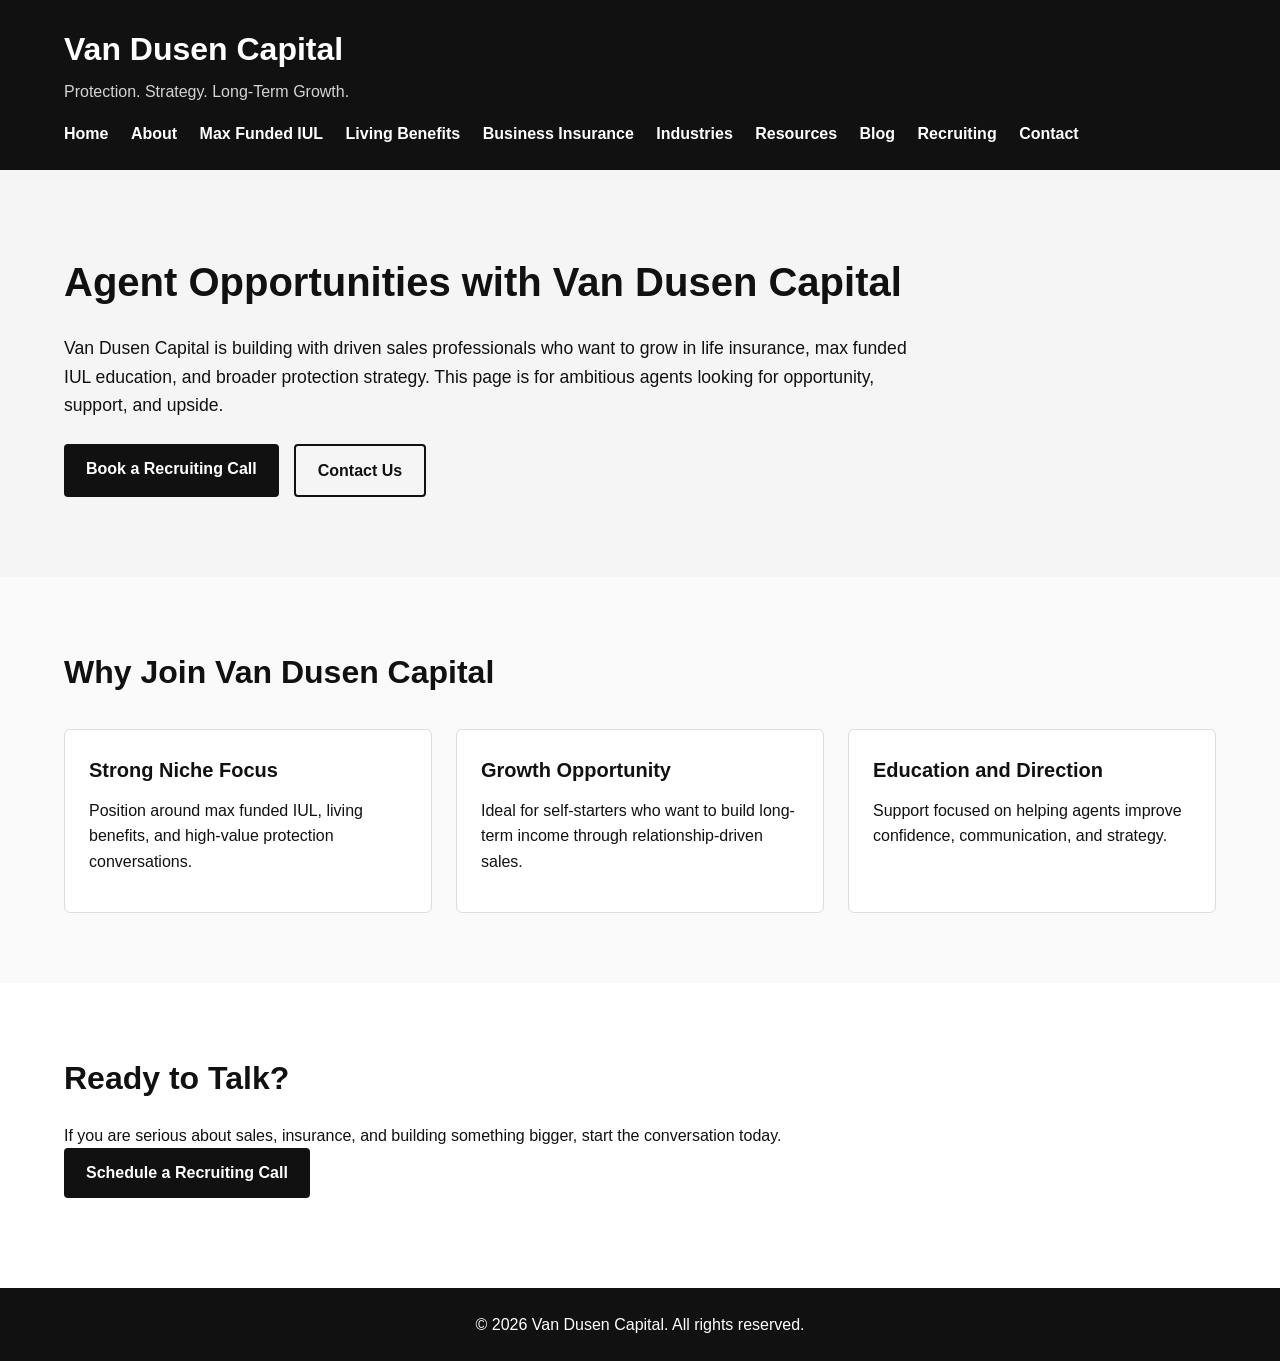
==== agent-opportunities.html @ 426792ee "Create agent-opportunities.html" ====
<!DOCTYPE html>
<html lang="en">
<head>
  <meta charset="UTF-8" />
  <meta name="viewport" content="width=device-width, initial-scale=1.0" />
  <title>Agent Opportunities | Van Dusen Capital</title>
  <meta name="description" content="Explore agent opportunities with Van Dusen Capital for driven sales professionals interested in life insurance, max funded IUL strategies, and business insurance." />
  <meta name="robots" content="index, follow" />
  <meta name="author" content="Van Dusen Capital" />
  <link rel="stylesheet" href="style.css" />
</head>
<body>
  <header>
    <div class="container">
      <div class="logo-text">
        <h1>Van Dusen Capital</h1>
        <p>Protection. Strategy. Long-Term Growth.</p>
      </div>
      <nav>
        <a href="index.html">Home</a>
        <a href="about.html">About</a>
        <a href="max-funded-iul.html">Max Funded IUL</a>
        <a href="living-benefits.html">Living Benefits</a>
        <a href="business-insurance.html">Business Insurance</a>
        <a href="industries.html">Industries</a>
        <a href="resources.html">Resources</a>
        <a href="blog.html">Blog</a>
        <a href="agent-opportunities.html">Recruiting</a>
        <a href="contact.html">Contact</a>
      </nav>
    </div>
  </header>

  <section class="hero">
    <div class="container">
      <h2>Agent Opportunities with Van Dusen Capital</h2>
      <p>
        Van Dusen Capital is building with driven sales professionals who want to grow in life insurance,
        max funded IUL education, and broader protection strategy. This page is for ambitious agents
        looking for opportunity, support, and upside.
      </p>
      <div class="hero-buttons">
        <a class="btn primary" href="book.html">Book a Recruiting Call</a>
        <a class="btn secondary" href="contact.html">Contact Us</a>
      </div>
    </div>
  </section>

  <section class="services">
    <div class="container">
      <h2>Why Join Van Dusen Capital</h2>
      <div class="card-grid">
        <div class="card">
          <h3>Strong Niche Focus</h3>
          <p>Position around max funded IUL, living benefits, and high-value protection conversations.</p>
        </div>
        <div class="card">
          <h3>Growth Opportunity</h3>
          <p>Ideal for self-starters who want to build long-term income through relationship-driven sales.</p>
        </div>
        <div class="card">
          <h3>Education and Direction</h3>
          <p>Support focused on helping agents improve confidence, communication, and strategy.</p>
        </div>
      </div>
    </div>
  </section>

  <section class="cta">
    <div class="container">
      <h2>Ready to Talk?</h2>
      <p>
        If you are serious about sales, insurance, and building something bigger, start the conversation today.
      </p>
      <a class="btn primary" href="book.html">Schedule a Recruiting Call</a>
    </div>
  </section>

  <footer>
    <div class="container">
      <p>&copy; 2026 Van Dusen Capital. All rights reserved.</p>
    </div>
  </footer>
</body>
</html>
---- style.css ----
* {
  box-sizing: border-box;
  margin: 0;
  padding: 0;
}

body {
  font-family: Arial, sans-serif;
  line-height: 1.6;
  color: #111111;
  background: #ffffff;
}

.container {
  width: 90%;
  max-width: 1200px;
  margin: 0 auto;
}

header {
  background: #111111;
  color: #ffffff;
  padding: 24px 0;
}

.logo-text h1 {
  font-size: 2rem;
  margin-bottom: 4px;
}

.logo-text p {
  font-size: 1rem;
  color: #d4d4d4;
}

nav {
  margin-top: 16px;
}

nav a {
  color: #ffffff;
  text-decoration: none;
  margin-right: 18px;
  font-weight: bold;
}

nav a:hover {
  text-decoration: underline;
}

.hero {
  background: #f5f5f5;
  padding: 80px 0;
}

.hero h2 {
  font-size: 2.5rem;
  margin-bottom: 20px;
  max-width: 900px;
}

.hero p {
  max-width: 850px;
  font-size: 1.1rem;
  margin-bottom: 25px;
}

.hero-buttons {
  display: flex;
  flex-wrap: wrap;
  gap: 15px;
}

.btn {
  display: inline-block;
  padding: 12px 22px;
  text-decoration: none;
  border-radius: 4px;
  font-weight: bold;
}

.btn.primary {
  background: #111111;
  color: #ffffff;
}

.btn.secondary {
  background: transparent;
  color: #111111;
  border: 2px solid #111111;
}

.intro,
.services,
.featured,
.cta {
  padding: 70px 0;
}

.intro h2,
.services h2,
.featured h2,
.cta h2 {
  font-size: 2rem;
  margin-bottom: 18px;
}

.intro p,
.featured p,
.cta p {
  max-width: 900px;
}

.services {
  background: #fafafa;
}

.card-grid {
  display: grid;
  grid-template-columns: repeat(auto-fit, minmax(260px, 1fr));
  gap: 24px;
  margin-top: 30px;
}

.card {
  background: #ffffff;
  border: 1px solid #dddddd;
  padding: 24px;
  border-radius: 6px;
}

.card h3 {
  margin-bottom: 12px;
  font-size: 1.25rem;
}

.card p {
  margin-bottom: 14px;
}

.card a {
  font-weight: bold;
  color: #111111;
  text-decoration: none;
}

.card a:hover {
  text-decoration: underline;
}

footer {
  background: #111111;
  color: #ffffff;
  text-align: center;
  padding: 24px 0;
  margin-top: 20px;
}

@media (max-width: 768px) {
  .hero h2 {
    font-size: 2rem;
  }

  nav a {
    display: inline-block;
    margin-bottom: 10px;
  }
}
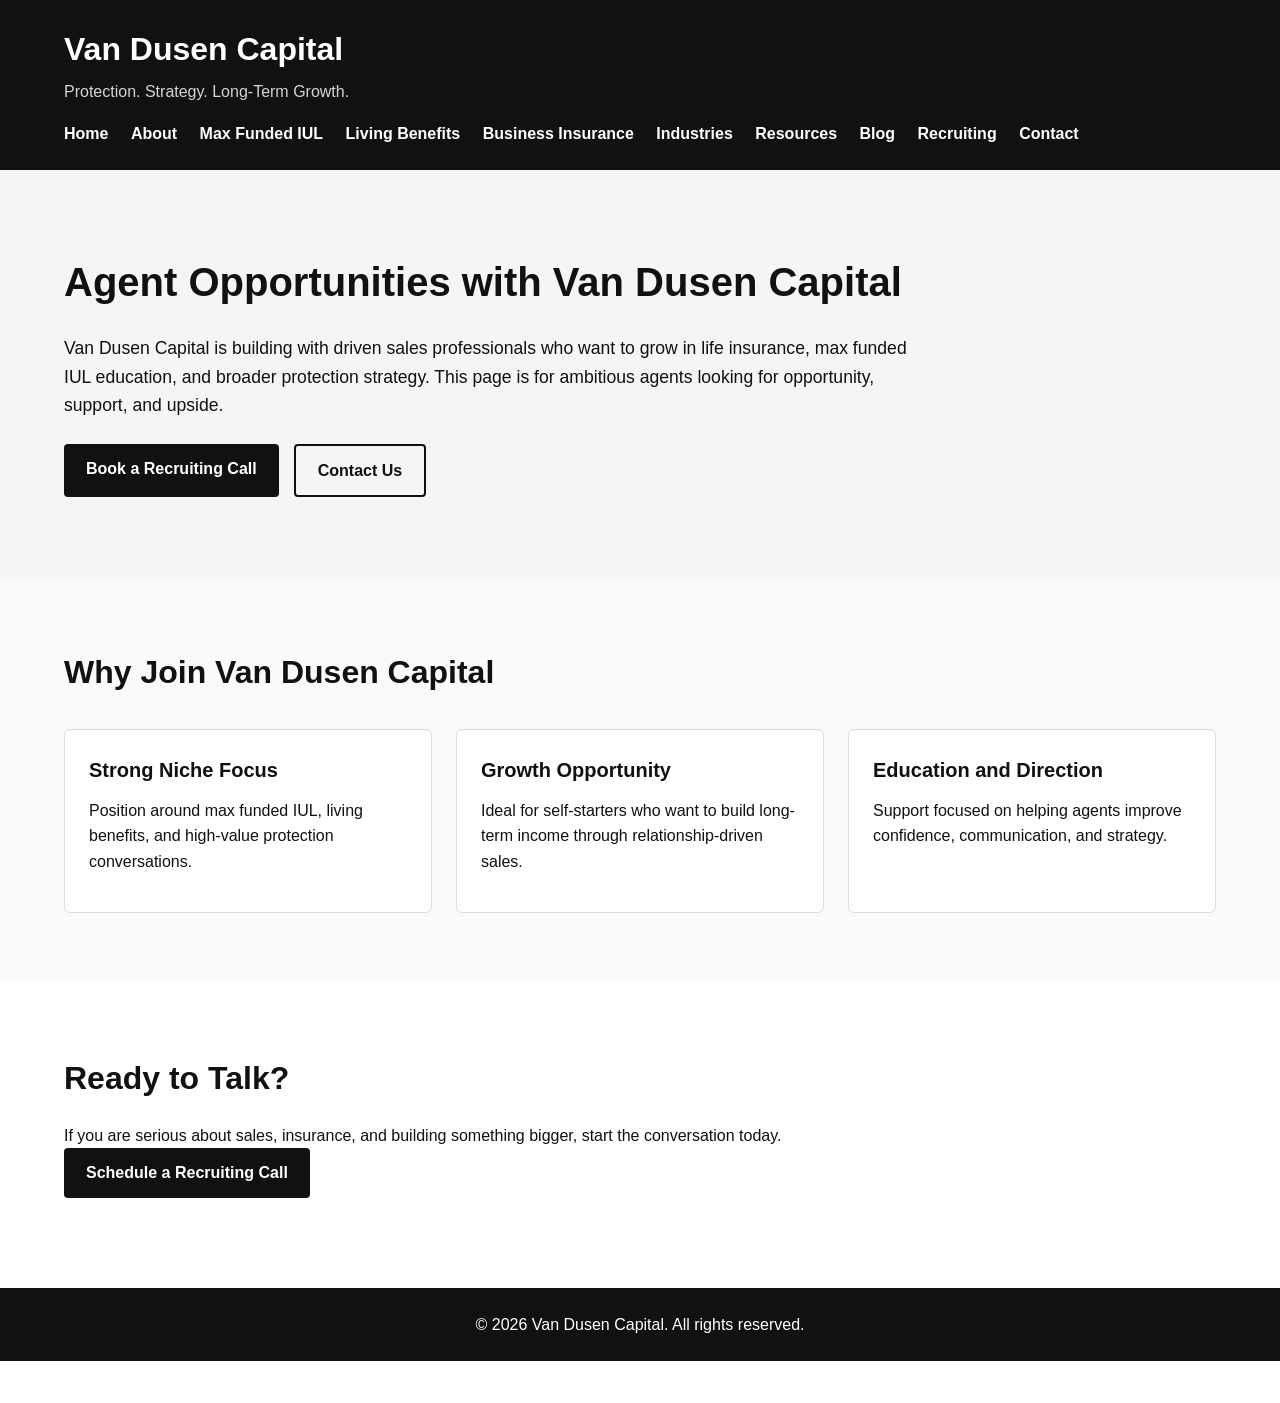
==== commit 98ad0479: "Update agent-opportunities.html" ====
--- a/agent-opportunities.html
+++ b/agent-opportunities.html
@@ -83,3 +83,18 @@
   </footer>
 </body>
 </html>
+<nav>
+  <a href="index.html">Home</a>
+  <a href="about.html">About</a>
+  <a href="max-funded-iul.html">IUL</a>
+  <a href="living-benefits.html">Living Benefits</a>
+  <a href="business-insurance.html">Business</a>
+  <a href="industries.html">Industries</a>
+  <a href="resources.html">Resources</a>
+  <a href="blog.html">Blog</a>
+  <a href="agent-opportunities.html">Recruiting</a>
+  <a href="book.html">Book</a>
+  <a href="call.html">Call</a>
+  <a href="tip.html">Tip</a>
+  <a href="contact.html">Contact</a>
+</nav>
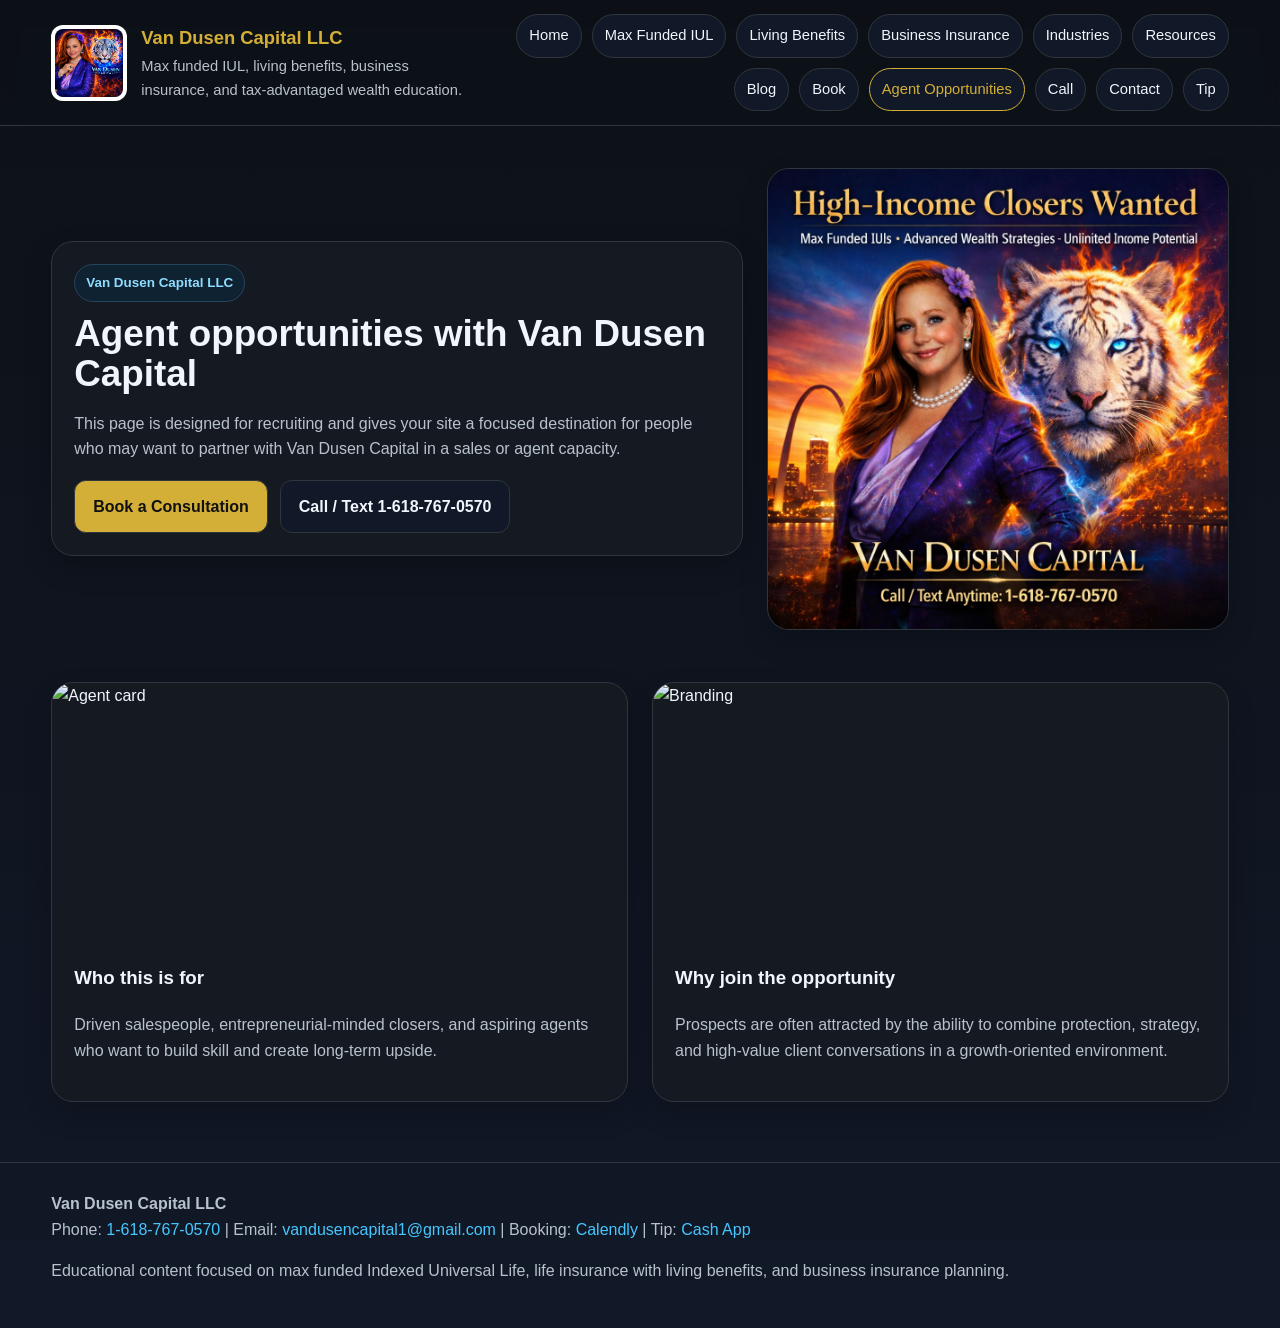
==== commit ff375131: "Add files via upload" ====
--- a/agent-opportunities.html
+++ b/agent-opportunities.html
@@ -1,100 +1,129 @@
 <!DOCTYPE html>
 <html lang="en">
 <head>
-  <meta charset="UTF-8" />
-  <meta name="viewport" content="width=device-width, initial-scale=1.0" />
-  <title>Agent Opportunities | Van Dusen Capital</title>
-  <meta name="description" content="Explore agent opportunities with Van Dusen Capital for driven sales professionals interested in life insurance, max funded IUL strategies, and business insurance." />
-  <meta name="robots" content="index, follow" />
-  <meta name="author" content="Van Dusen Capital" />
-  <link rel="stylesheet" href="style.css" />
+  <meta charset="UTF-8">
+  <meta name="viewport" content="width=device-width, initial-scale=1.0">
+  <title>Agent Opportunities | Van Dusen Capital LLC</title>
+  <meta name="description" content="Explore agent opportunities with Van Dusen Capital for motivated sales professionals interested in insurance, strategy, and growth.">
+  <meta name="keywords" content="Van Dusen Capital, max funded IUL, indexed universal life, living benefits, business insurance, tax free wealth, Saint Louis insurance">
+  <meta name="robots" content="index,follow">
+  <link rel="canonical" href="https://www.vandusencapital.com/agent-opportunities.html">
+  <meta property="og:title" content="Agent Opportunities | Van Dusen Capital LLC">
+  <meta property="og:description" content="Explore agent opportunities with Van Dusen Capital for motivated sales professionals interested in insurance, strategy, and growth.">
+  <meta property="og:type" content="website">
+  <meta property="og:url" content="https://www.vandusencapital.com/agent-opportunities.html">
+  <meta property="og:image" content="https://www.vandusencapital.com/Logo.png">
+  <style>
+:root{
+  --bg:#0d1117; --bg2:#111827; --card:#161b22; --text:#f0f6fc; --muted:#b8c2cc;
+  --line:#30363d; --gold:#d4af37; --accent:#46c7ff;
+}
+*{box-sizing:border-box}
+body{margin:0;font-family:Arial,Helvetica,sans-serif;background:linear-gradient(180deg,var(--bg),var(--bg2));color:var(--text);line-height:1.6}
+img{max-width:100%;display:block}
+a{color:var(--accent);text-decoration:none}
+.container{width:min(1180px,92%);margin:0 auto}
+header{position:sticky;top:0;z-index:20;background:rgba(13,17,23,.96);border-bottom:1px solid var(--line);backdrop-filter:blur(8px)}
+.topbar{display:flex;gap:18px;justify-content:space-between;align-items:center;padding:14px 0}
+.brand{display:flex;align-items:center;gap:14px}
+.brand img{width:76px;border-radius:12px;background:#fff;padding:4px}
+.brand h1{margin:0;color:var(--gold);font-size:1.15rem}
+.brand p{margin:3px 0 0;color:var(--muted);font-size:.92rem}
+nav{display:flex;flex-wrap:wrap;gap:10px;justify-content:flex-end}
+nav a{padding:9px 12px;border:1px solid var(--line);border-radius:999px;background:#111827;color:var(--text);font-size:.92rem}
+nav a.active,nav a:hover{border-color:var(--gold);color:var(--gold)}
+.hero{padding:42px 0 24px}
+.hero-grid,.grid-2,.grid-3,.split{display:grid;gap:24px}
+.hero-grid{grid-template-columns:1.2fr .8fr;align-items:center}
+.grid-2{grid-template-columns:1fr 1fr}
+.grid-3{grid-template-columns:repeat(3,1fr)}
+.split{grid-template-columns:1fr 1fr;align-items:center}
+.card{background:rgba(22,27,34,.92);border:1px solid var(--line);border-radius:22px;overflow:hidden;box-shadow:0 12px 28px rgba(0,0,0,.2)}
+.pad{padding:22px}
+.kicker{display:inline-block;padding:7px 11px;border:1px solid #24455c;border-radius:999px;color:#8fdcff;background:#0e2232;font-size:.84rem;font-weight:700}
+.hero h2{font-size:2.3rem;line-height:1.1;margin:12px 0}
+.hero p,.lead,.muted,.card p,li{color:var(--muted)}
+.hero-image img{width:100%;height:100%;min-height:340px;object-fit:cover}
+.btnrow{display:flex;gap:12px;flex-wrap:wrap;margin-top:18px}
+.btn{display:inline-block;padding:13px 18px;border-radius:12px;font-weight:700;border:1px solid var(--line)}
+.btn.primary{background:var(--gold);color:#111}
+.btn.secondary{background:#111827;color:var(--text)}
+.section{padding:28px 0}
+.content-card img{height:240px;width:100%;object-fit:cover}
+.banner{padding:24px;background:linear-gradient(135deg,rgba(212,175,55,.15),rgba(70,199,255,.08))}
+footer{margin-top:32px;padding:28px 0;border-top:1px solid var(--line);color:var(--muted)}
+@media (max-width:960px){
+  .hero-grid,.grid-2,.grid-3,.split{grid-template-columns:1fr}
+  nav{justify-content:flex-start}
+  .hero h2{font-size:1.9rem}
+}
+</style>
+  <!-- Google tag (gtag.js) -->
+<script async src="https://www.googletagmanager.com/gtag/js?id=G-16V7ME504L"></script>
+<script>
+  window.dataLayer = window.dataLayer || [];
+  function gtag(){dataLayer.push(arguments);}
+  gtag('js', new Date());
+  gtag('config', 'G-16V7ME504L');
+</script>
 </head>
 <body>
-  <header>
-    <div class="container">
-      <div class="logo-text">
-        <h1>Van Dusen Capital</h1>
-        <p>Protection. Strategy. Long-Term Growth.</p>
-      </div>
-      <nav>
-        <a href="index.html">Home</a>
-        <a href="about.html">About</a>
-        <a href="max-funded-iul.html">Max Funded IUL</a>
-        <a href="living-benefits.html">Living Benefits</a>
-        <a href="business-insurance.html">Business Insurance</a>
-        <a href="industries.html">Industries</a>
-        <a href="resources.html">Resources</a>
-        <a href="blog.html">Blog</a>
-        <a href="agent-opportunities.html">Recruiting</a>
-        <a href="contact.html">Contact</a>
-      </nav>
-    </div>
-  </header>
-
-  <section class="hero">
-    <div class="container">
-      <h2>Agent Opportunities with Van Dusen Capital</h2>
-      <p>
-        Van Dusen Capital is building with driven sales professionals who want to grow in life insurance,
-        max funded IUL education, and broader protection strategy. This page is for ambitious agents
-        looking for opportunity, support, and upside.
-      </p>
-      <div class="hero-buttons">
-        <a class="btn primary" href="book.html">Book a Recruiting Call</a>
-        <a class="btn secondary" href="contact.html">Contact Us</a>
+<header>
+  <div class="container topbar">
+    <div class="brand">
+      <img src="Logo.png" alt="Van Dusen Capital logo">
+      <div>
+        <h1>Van Dusen Capital LLC</h1>
+        <p>Max funded IUL, living benefits, business insurance, and tax-advantaged wealth education.</p>
       </div>
     </div>
-  </section>
+    <nav><a href="index.html">Home</a>
+<a href="max-funded-iul.html">Max Funded IUL</a>
+<a href="living-benefits.html">Living Benefits</a>
+<a href="business-insurance.html">Business Insurance</a>
+<a href="industries.html">Industries</a>
+<a href="resources.html">Resources</a>
+<a href="blog.html">Blog</a>
+<a href="book.html">Book</a>
+<a class="active" href="agent-opportunities.html">Agent Opportunities</a>
+<a href="call.html">Call</a>
+<a href="contact.html">Contact</a>
+<a href="tip.html">Tip</a></nav>
+  </div>
+</header>
 
-  <section class="services">
-    <div class="container">
-      <h2>Why Join Van Dusen Capital</h2>
-      <div class="card-grid">
-        <div class="card">
-          <h3>Strong Niche Focus</h3>
-          <p>Position around max funded IUL, living benefits, and high-value protection conversations.</p>
-        </div>
-        <div class="card">
-          <h3>Growth Opportunity</h3>
-          <p>Ideal for self-starters who want to build long-term income through relationship-driven sales.</p>
-        </div>
-        <div class="card">
-          <h3>Education and Direction</h3>
-          <p>Support focused on helping agents improve confidence, communication, and strategy.</p>
+<main>
+  <section class="hero">
+    <div class="container hero-grid">
+      <div class="card pad">
+        <span class="kicker">Van Dusen Capital LLC</span>
+        <h2>Agent opportunities with Van Dusen Capital</h2>
+        <p>This page is designed for recruiting and gives your site a focused destination for people who may want to partner with Van Dusen Capital in a sales or agent capacity.</p>
+        <div class="btnrow">
+          <a class="btn primary" href="https://calendly.com/vandusencapital1">Book a Consultation</a>
+          <a class="btn secondary" href="tel:16187670570">Call / Text 1-618-767-0570</a>
         </div>
       </div>
+      <div class="card hero-image"><img src="hicw.png" alt="Agent opportunities with Van Dusen Capital"></div>
     </div>
   </section>
+  
+<section class="section"><div class="container grid-2">
+<div class="card content-card"><img src="businesscard.png" alt="Agent card"><div class="pad"><h3>Who this is for</h3><p>Driven salespeople, entrepreneurial-minded closers, and aspiring agents who want to build skill and create long-term upside.</p></div></div>
+<div class="card content-card"><img src="luxurylogo.png" alt="Branding"><div class="pad"><h3>Why join the opportunity</h3><p>Prospects are often attracted by the ability to combine protection, strategy, and high-value client conversations in a growth-oriented environment.</p></div></div>
+</div></section>
 
-  <section class="cta">
-    <div class="container">
-      <h2>Ready to Talk?</h2>
-      <p>
-        If you are serious about sales, insurance, and building something bigger, start the conversation today.
-      </p>
-      <a class="btn primary" href="book.html">Schedule a Recruiting Call</a>
-    </div>
-  </section>
+</main>
 
-  <footer>
-    <div class="container">
-      <p>&copy; 2026 Van Dusen Capital. All rights reserved.</p>
-    </div>
-  </footer>
+<footer>
+  <div class="container">
+    <strong>Van Dusen Capital LLC</strong><br>
+    Phone: <a href="tel:16187670570">1-618-767-0570</a> |
+    Email: <a href="mailto:vandusencapital1@gmail.com">vandusencapital1@gmail.com</a> |
+    Booking: <a href="https://calendly.com/vandusencapital1">Calendly</a> |
+    Tip: <a href="https://cash.app/$vandusencapital">Cash App</a>
+    <p>Educational content focused on max funded Indexed Universal Life, life insurance with living benefits, and business insurance planning.</p>
+  </div>
+</footer>
 </body>
-</html>
-<nav>
-  <a href="index.html">Home</a>
-  <a href="about.html">About</a>
-  <a href="max-funded-iul.html">IUL</a>
-  <a href="living-benefits.html">Living Benefits</a>
-  <a href="business-insurance.html">Business</a>
-  <a href="industries.html">Industries</a>
-  <a href="resources.html">Resources</a>
-  <a href="blog.html">Blog</a>
-  <a href="agent-opportunities.html">Recruiting</a>
-  <a href="book.html">Book</a>
-  <a href="call.html">Call</a>
-  <a href="tip.html">Tip</a>
-  <a href="contact.html">Contact</a>
-</nav>
+</html>
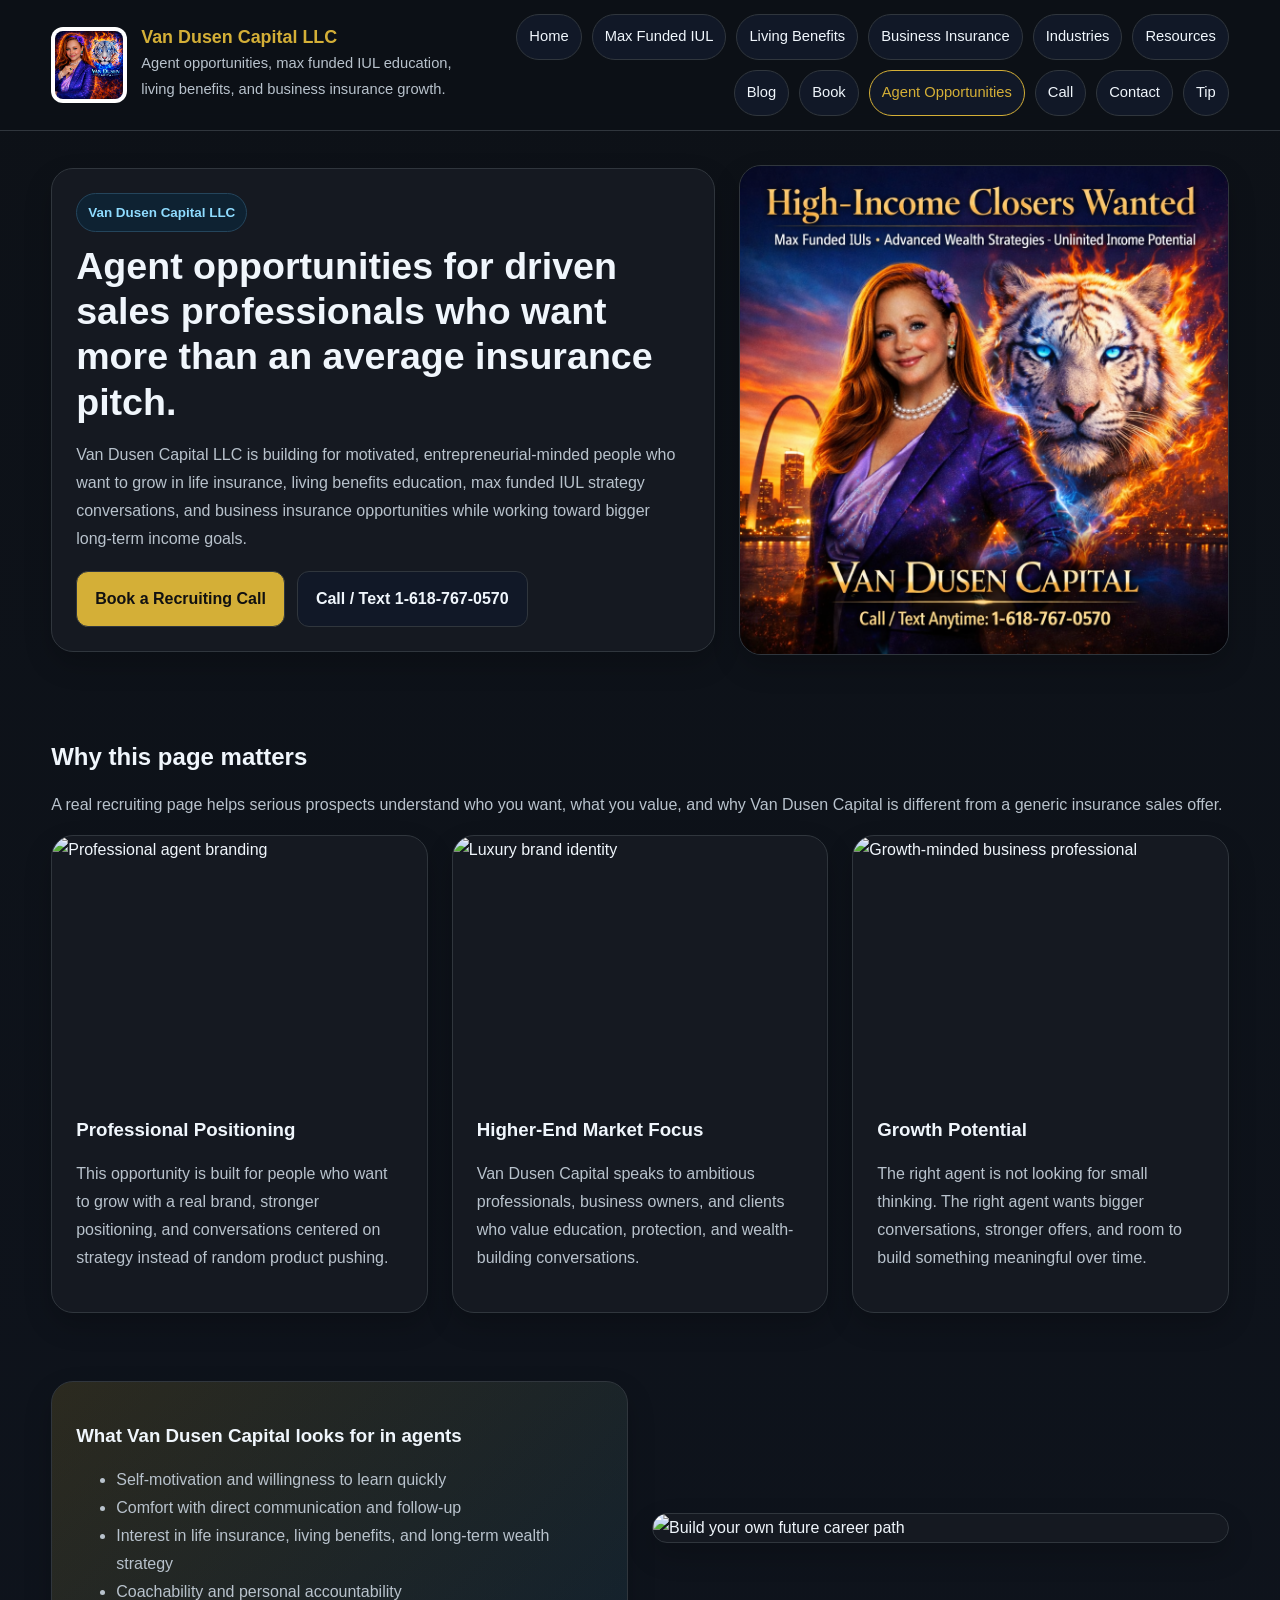
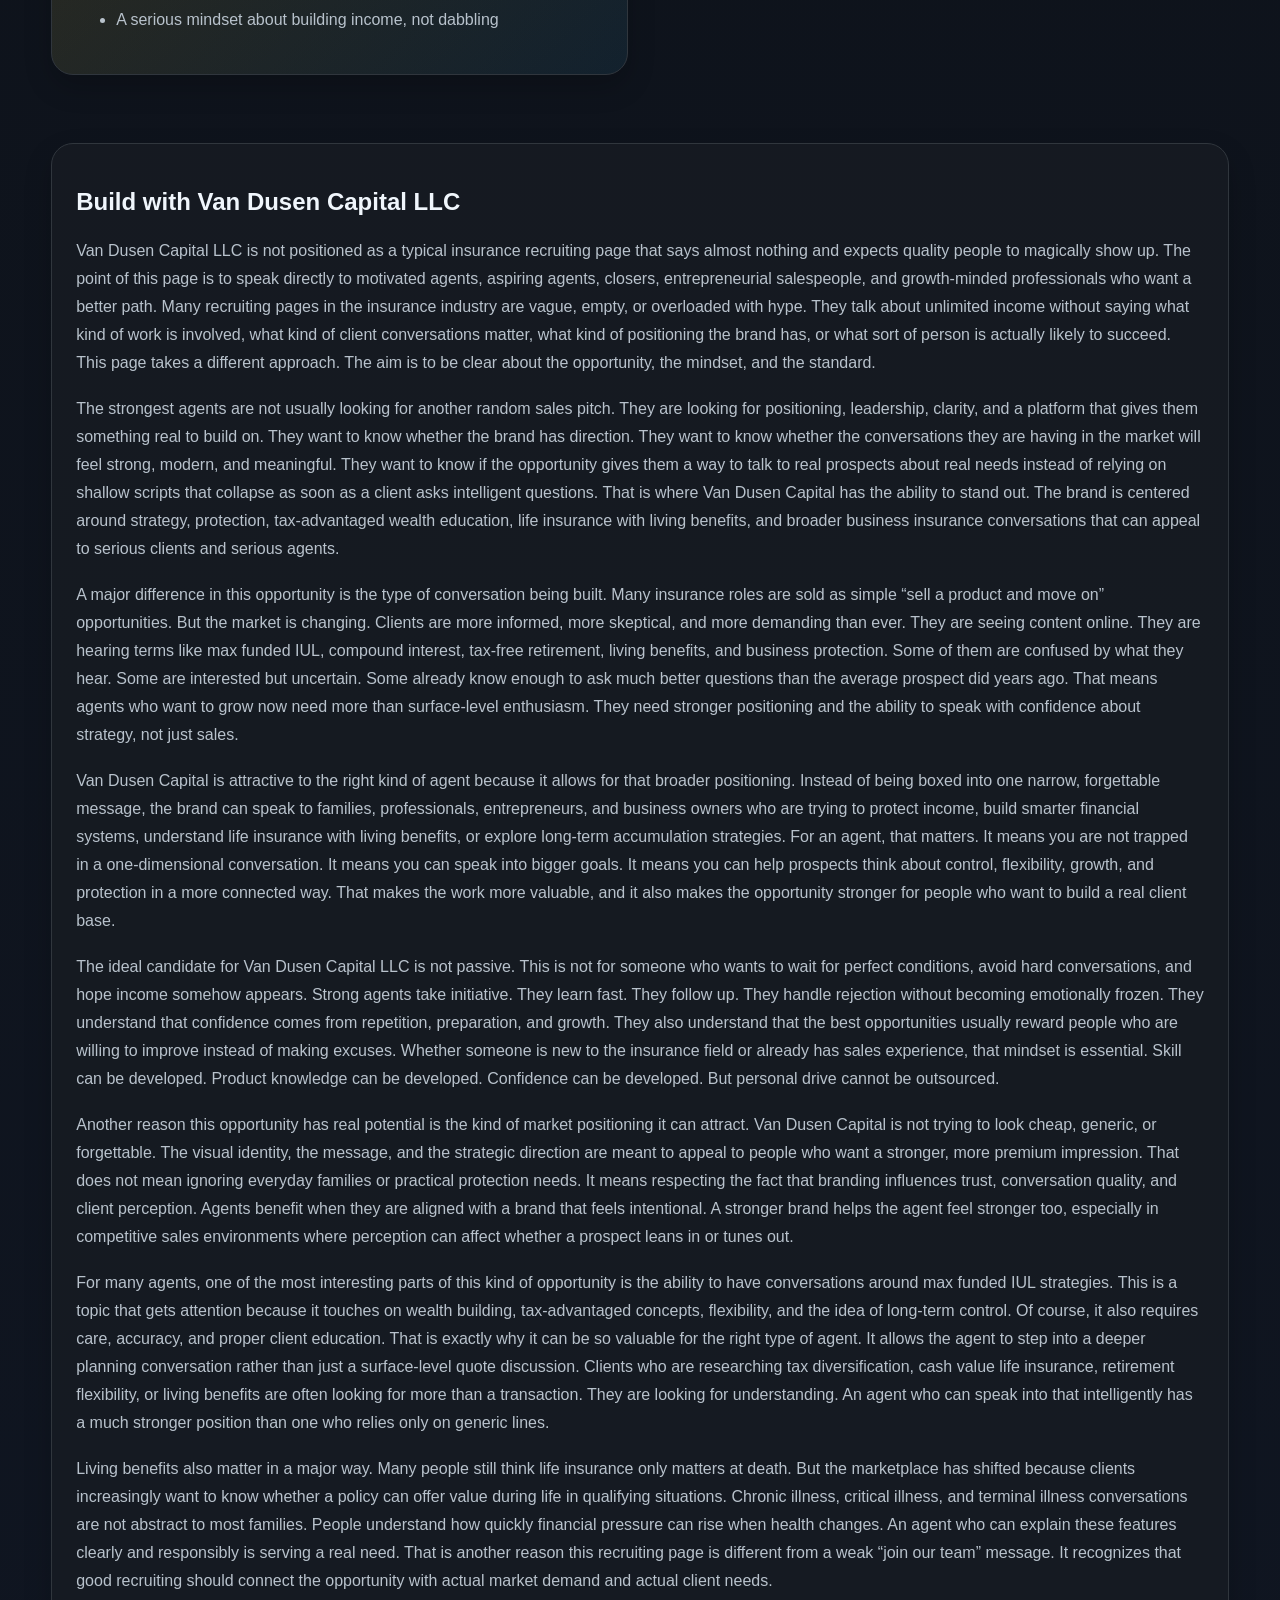
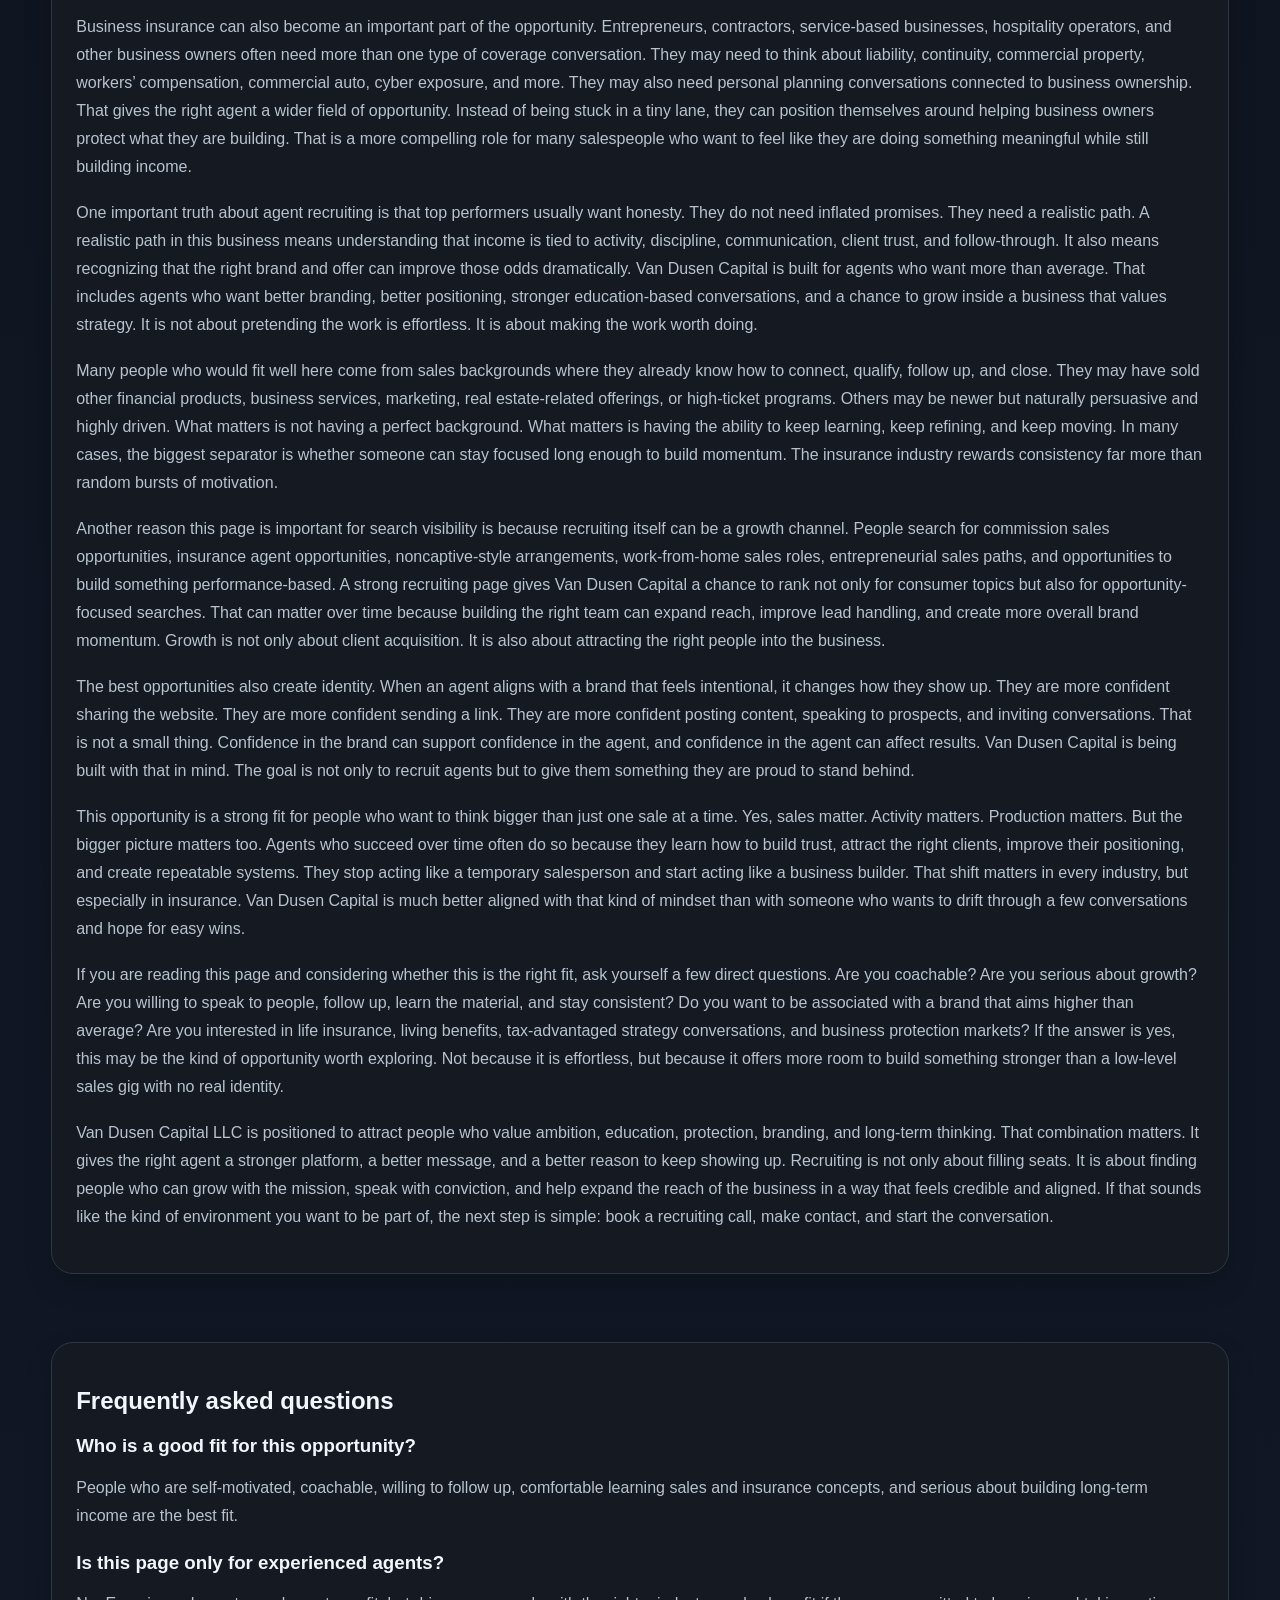
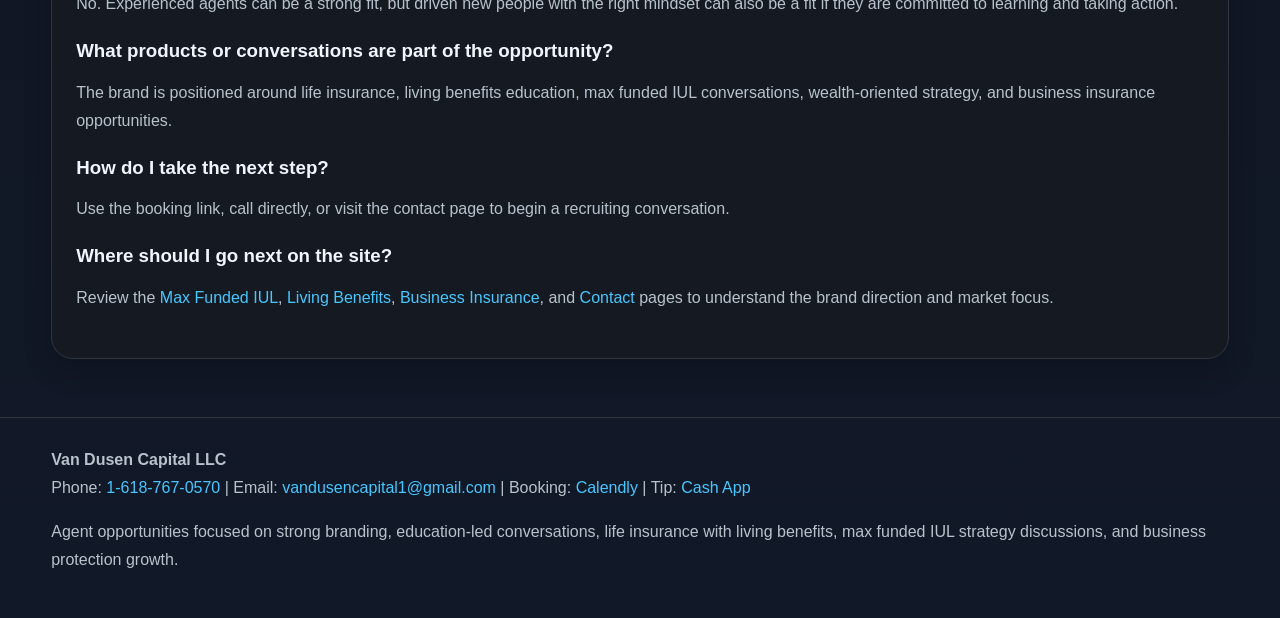
==== commit ae466fcf: "Update agent-opportunities.html" ====
--- a/agent-opportunities.html
+++ b/agent-opportunities.html
@@ -1,129 +1,548 @@
 <!DOCTYPE html>
 <html lang="en">
 <head>
-  <meta charset="UTF-8">
-  <meta name="viewport" content="width=device-width, initial-scale=1.0">
+  <meta charset="UTF-8" />
+  <meta name="viewport" content="width=device-width, initial-scale=1.0" />
   <title>Agent Opportunities | Van Dusen Capital LLC</title>
-  <meta name="description" content="Explore agent opportunities with Van Dusen Capital for motivated sales professionals interested in insurance, strategy, and growth.">
-  <meta name="keywords" content="Van Dusen Capital, max funded IUL, indexed universal life, living benefits, business insurance, tax free wealth, Saint Louis insurance">
-  <meta name="robots" content="index,follow">
-  <link rel="canonical" href="https://www.vandusencapital.com/agent-opportunities.html">
-  <meta property="og:title" content="Agent Opportunities | Van Dusen Capital LLC">
-  <meta property="og:description" content="Explore agent opportunities with Van Dusen Capital for motivated sales professionals interested in insurance, strategy, and growth.">
-  <meta property="og:type" content="website">
-  <meta property="og:url" content="https://www.vandusencapital.com/agent-opportunities.html">
-  <meta property="og:image" content="https://www.vandusencapital.com/Logo.png">
+  <meta name="description" content="Explore agent opportunities with Van Dusen Capital LLC for motivated sales professionals interested in life insurance, max funded IUL education, living benefits, and business insurance growth." />
+  <meta name="keywords" content="agent opportunities, insurance agent opportunity, commission sales, life insurance sales, max funded IUL, living benefits, Van Dusen Capital LLC" />
+  <meta name="robots" content="index,follow" />
+  <link rel="canonical" href="https://www.vandusencapital.com/agent-opportunities.html" />
+  <meta property="og:title" content="Agent Opportunities | Van Dusen Capital LLC" />
+  <meta property="og:description" content="Join Van Dusen Capital LLC and explore agent opportunities in life insurance, living benefits education, and business insurance growth." />
+  <meta property="og:type" content="website" />
+  <meta property="og:url" content="https://www.vandusencapital.com/agent-opportunities.html" />
+  <meta property="og:image" content="https://www.vandusencapital.com/Logo.png" />
+
+  <!-- Google tag (gtag.js) -->
+  <script async src="https://www.googletagmanager.com/gtag/js?id=G-16V7ME504L"></script>
+  <script>
+    window.dataLayer = window.dataLayer || [];
+    function gtag(){dataLayer.push(arguments);}
+    gtag('js', new Date());
+    gtag('config', 'G-16V7ME504L');
+  </script>
+
   <style>
-:root{
-  --bg:#0d1117; --bg2:#111827; --card:#161b22; --text:#f0f6fc; --muted:#b8c2cc;
-  --line:#30363d; --gold:#d4af37; --accent:#46c7ff;
-}
-*{box-sizing:border-box}
-body{margin:0;font-family:Arial,Helvetica,sans-serif;background:linear-gradient(180deg,var(--bg),var(--bg2));color:var(--text);line-height:1.6}
-img{max-width:100%;display:block}
-a{color:var(--accent);text-decoration:none}
-.container{width:min(1180px,92%);margin:0 auto}
-header{position:sticky;top:0;z-index:20;background:rgba(13,17,23,.96);border-bottom:1px solid var(--line);backdrop-filter:blur(8px)}
-.topbar{display:flex;gap:18px;justify-content:space-between;align-items:center;padding:14px 0}
-.brand{display:flex;align-items:center;gap:14px}
-.brand img{width:76px;border-radius:12px;background:#fff;padding:4px}
-.brand h1{margin:0;color:var(--gold);font-size:1.15rem}
-.brand p{margin:3px 0 0;color:var(--muted);font-size:.92rem}
-nav{display:flex;flex-wrap:wrap;gap:10px;justify-content:flex-end}
-nav a{padding:9px 12px;border:1px solid var(--line);border-radius:999px;background:#111827;color:var(--text);font-size:.92rem}
-nav a.active,nav a:hover{border-color:var(--gold);color:var(--gold)}
-.hero{padding:42px 0 24px}
-.hero-grid,.grid-2,.grid-3,.split{display:grid;gap:24px}
-.hero-grid{grid-template-columns:1.2fr .8fr;align-items:center}
-.grid-2{grid-template-columns:1fr 1fr}
-.grid-3{grid-template-columns:repeat(3,1fr)}
-.split{grid-template-columns:1fr 1fr;align-items:center}
-.card{background:rgba(22,27,34,.92);border:1px solid var(--line);border-radius:22px;overflow:hidden;box-shadow:0 12px 28px rgba(0,0,0,.2)}
-.pad{padding:22px}
-.kicker{display:inline-block;padding:7px 11px;border:1px solid #24455c;border-radius:999px;color:#8fdcff;background:#0e2232;font-size:.84rem;font-weight:700}
-.hero h2{font-size:2.3rem;line-height:1.1;margin:12px 0}
-.hero p,.lead,.muted,.card p,li{color:var(--muted)}
-.hero-image img{width:100%;height:100%;min-height:340px;object-fit:cover}
-.btnrow{display:flex;gap:12px;flex-wrap:wrap;margin-top:18px}
-.btn{display:inline-block;padding:13px 18px;border-radius:12px;font-weight:700;border:1px solid var(--line)}
-.btn.primary{background:var(--gold);color:#111}
-.btn.secondary{background:#111827;color:var(--text)}
-.section{padding:28px 0}
-.content-card img{height:240px;width:100%;object-fit:cover}
-.banner{padding:24px;background:linear-gradient(135deg,rgba(212,175,55,.15),rgba(70,199,255,.08))}
-footer{margin-top:32px;padding:28px 0;border-top:1px solid var(--line);color:var(--muted)}
-@media (max-width:960px){
-  .hero-grid,.grid-2,.grid-3,.split{grid-template-columns:1fr}
-  nav{justify-content:flex-start}
-  .hero h2{font-size:1.9rem}
-}
-</style>
-  <!-- Google tag (gtag.js) -->
-<script async src="https://www.googletagmanager.com/gtag/js?id=G-16V7ME504L"></script>
-<script>
-  window.dataLayer = window.dataLayer || [];
-  function gtag(){dataLayer.push(arguments);}
-  gtag('js', new Date());
-  gtag('config', 'G-16V7ME504L');
-</script>
+    :root{
+      --bg:#0d1117;
+      --bg2:#111827;
+      --card:#161b22;
+      --text:#f0f6fc;
+      --muted:#b8c2cc;
+      --line:#30363d;
+      --gold:#d4af37;
+      --accent:#46c7ff;
+    }
+    *{box-sizing:border-box}
+    html{scroll-behavior:smooth}
+    body{
+      margin:0;
+      font-family:Arial,Helvetica,sans-serif;
+      background:linear-gradient(180deg,var(--bg),var(--bg2));
+      color:var(--text);
+      line-height:1.75;
+    }
+    img{max-width:100%;display:block}
+    a{color:var(--accent);text-decoration:none}
+    h1,h2,h3{line-height:1.2}
+    .container{width:min(1200px,92%);margin:0 auto}
+    header{
+      position:sticky;
+      top:0;
+      z-index:50;
+      background:rgba(13,17,23,.96);
+      border-bottom:1px solid var(--line);
+      backdrop-filter:blur(10px);
+    }
+    .topbar{
+      display:flex;
+      gap:18px;
+      justify-content:space-between;
+      align-items:center;
+      padding:14px 0;
+    }
+    .brand{
+      display:flex;
+      align-items:center;
+      gap:14px;
+      min-width:0;
+    }
+    .brand img{
+      width:76px;
+      border-radius:12px;
+      background:#fff;
+      padding:4px;
+      flex:0 0 auto;
+    }
+    .brand h1{
+      margin:0;
+      color:var(--gold);
+      font-size:1.12rem;
+    }
+    .brand p{
+      margin:3px 0 0;
+      color:var(--muted);
+      font-size:.92rem;
+    }
+    nav{
+      display:flex;
+      flex-wrap:wrap;
+      gap:10px;
+      justify-content:flex-end;
+    }
+    nav a{
+      padding:9px 12px;
+      border:1px solid var(--line);
+      border-radius:999px;
+      background:#111827;
+      color:var(--text);
+      font-size:.92rem;
+    }
+    nav a:hover,nav a.active{
+      border-color:var(--gold);
+      color:var(--gold);
+    }
+    .hero,.section{padding:34px 0}
+    .hero-grid,.grid-3,.grid-2,.split{
+      display:grid;
+      gap:24px;
+    }
+    .hero-grid{
+      grid-template-columns:1.15fr .85fr;
+      align-items:center;
+    }
+    .grid-3{grid-template-columns:repeat(3,1fr)}
+    .grid-2{grid-template-columns:repeat(2,1fr)}
+    .split{grid-template-columns:1fr 1fr;align-items:center}
+    .card{
+      background:rgba(22,27,34,.92);
+      border:1px solid var(--line);
+      border-radius:22px;
+      overflow:hidden;
+      box-shadow:0 12px 28px rgba(0,0,0,.2);
+    }
+    .pad{padding:24px}
+    .kicker{
+      display:inline-block;
+      padding:7px 11px;
+      border:1px solid #24455c;
+      border-radius:999px;
+      color:#8fdcff;
+      background:#0e2232;
+      font-size:.84rem;
+      font-weight:700;
+    }
+    .hero h2{
+      font-size:2.35rem;
+      margin:12px 0;
+    }
+    .hero p,.lead,.card p,.card li,.muted{
+      color:var(--muted);
+    }
+    .hero-image img{
+      width:100%;
+      height:100%;
+      min-height:360px;
+      object-fit:cover;
+    }
+    .btnrow{
+      display:flex;
+      gap:12px;
+      flex-wrap:wrap;
+      margin-top:18px;
+    }
+    .btn{
+      display:inline-block;
+      padding:13px 18px;
+      border-radius:12px;
+      font-weight:700;
+      border:1px solid var(--line);
+    }
+    .btn.primary{
+      background:var(--gold);
+      color:#111;
+    }
+    .btn.secondary{
+      background:#111827;
+      color:var(--text);
+    }
+    .content-card img{
+      height:240px;
+      width:100%;
+      object-fit:cover;
+    }
+    .banner{
+      padding:24px;
+      background:linear-gradient(135deg,rgba(212,175,55,.15),rgba(70,199,255,.08));
+    }
+    .long-copy p{margin:0 0 18px}
+    .faq-item{margin-bottom:22px}
+    .faq-item h3{margin-bottom:8px}
+    footer{
+      margin-top:24px;
+      padding:28px 0;
+      border-top:1px solid var(--line);
+      color:var(--muted);
+    }
+    @media (max-width:960px){
+      .hero-grid,.grid-3,.grid-2,.split{grid-template-columns:1fr}
+      nav{justify-content:flex-start}
+      .hero h2{font-size:1.95rem}
+    }
+  </style>
 </head>
 <body>
-<header>
-  <div class="container topbar">
-    <div class="brand">
-      <img src="Logo.png" alt="Van Dusen Capital logo">
-      <div>
-        <h1>Van Dusen Capital LLC</h1>
-        <p>Max funded IUL, living benefits, business insurance, and tax-advantaged wealth education.</p>
+  <header>
+    <div class="container topbar">
+      <div class="brand">
+        <img src="Logo.png" alt="Van Dusen Capital logo" />
+        <div>
+          <h1>Van Dusen Capital LLC</h1>
+          <p>Agent opportunities, max funded IUL education, living benefits, and business insurance growth.</p>
+        </div>
       </div>
+
+      <nav>
+        <a href="index.html">Home</a>
+        <a href="max-funded-iul.html">Max Funded IUL</a>
+        <a href="living-benefits.html">Living Benefits</a>
+        <a href="business-insurance.html">Business Insurance</a>
+        <a href="industries.html">Industries</a>
+        <a href="resources.html">Resources</a>
+        <a href="blog.html">Blog</a>
+        <a href="book.html">Book</a>
+        <a class="active" href="agent-opportunities.html">Agent Opportunities</a>
+        <a href="call.html">Call</a>
+        <a href="contact.html">Contact</a>
+        <a href="tip.html">Tip</a>
+      </nav>
     </div>
-    <nav><a href="index.html">Home</a>
-<a href="max-funded-iul.html">Max Funded IUL</a>
-<a href="living-benefits.html">Living Benefits</a>
-<a href="business-insurance.html">Business Insurance</a>
-<a href="industries.html">Industries</a>
-<a href="resources.html">Resources</a>
-<a href="blog.html">Blog</a>
-<a href="book.html">Book</a>
-<a class="active" href="agent-opportunities.html">Agent Opportunities</a>
-<a href="call.html">Call</a>
-<a href="contact.html">Contact</a>
-<a href="tip.html">Tip</a></nav>
-  </div>
-</header>
-
-<main>
-  <section class="hero">
-    <div class="container hero-grid">
-      <div class="card pad">
-        <span class="kicker">Van Dusen Capital LLC</span>
-        <h2>Agent opportunities with Van Dusen Capital</h2>
-        <p>This page is designed for recruiting and gives your site a focused destination for people who may want to partner with Van Dusen Capital in a sales or agent capacity.</p>
-        <div class="btnrow">
-          <a class="btn primary" href="https://calendly.com/vandusencapital1">Book a Consultation</a>
-          <a class="btn secondary" href="tel:16187670570">Call / Text 1-618-767-0570</a>
+  </header>
+
+  <main>
+    <section class="hero">
+      <div class="container hero-grid">
+        <div class="card pad">
+          <span class="kicker">Van Dusen Capital LLC</span>
+          <h2>Agent opportunities for driven sales professionals who want more than an average insurance pitch.</h2>
+          <p>
+            Van Dusen Capital LLC is building for motivated, entrepreneurial-minded people who want to grow in life
+            insurance, living benefits education, max funded IUL strategy conversations, and business insurance
+            opportunities while working toward bigger long-term income goals.
+          </p>
+          <div class="btnrow">
+            <a class="btn primary" href="https://calendly.com/vandusencapital1">Book a Recruiting Call</a>
+            <a class="btn secondary" href="tel:16187670570">Call / Text 1-618-767-0570</a>
+          </div>
+        </div>
+        <div class="card hero-image">
+          <img src="hicw.png" alt="Agent opportunity success image" />
         </div>
       </div>
-      <div class="card hero-image"><img src="hicw.png" alt="Agent opportunities with Van Dusen Capital"></div>
+    </section>
+
+    <section class="section">
+      <div class="container">
+        <h2>Why this page matters</h2>
+        <p class="lead">
+          A real recruiting page helps serious prospects understand who you want, what you value, and why Van Dusen
+          Capital is different from a generic insurance sales offer.
+        </p>
+
+        <div class="grid-3">
+          <div class="card content-card">
+            <img src="businesscard.png" alt="Professional agent branding" />
+            <div class="pad">
+              <h3>Professional Positioning</h3>
+              <p>
+                This opportunity is built for people who want to grow with a real brand, stronger positioning, and
+                conversations centered on strategy instead of random product pushing.
+              </p>
+            </div>
+          </div>
+
+          <div class="card content-card">
+            <img src="luxurylogo.png" alt="Luxury brand identity" />
+            <div class="pad">
+              <h3>Higher-End Market Focus</h3>
+              <p>
+                Van Dusen Capital speaks to ambitious professionals, business owners, and clients who value education,
+                protection, and wealth-building conversations.
+              </p>
+            </div>
+          </div>
+
+          <div class="card content-card">
+            <img src="richbusguy.png" alt="Growth-minded business professional" />
+            <div class="pad">
+              <h3>Growth Potential</h3>
+              <p>
+                The right agent is not looking for small thinking. The right agent wants bigger conversations, stronger
+                offers, and room to build something meaningful over time.
+              </p>
+            </div>
+          </div>
+        </div>
+      </div>
+    </section>
+
+    <section class="section">
+      <div class="container split">
+        <div class="card banner">
+          <h3>What Van Dusen Capital looks for in agents</h3>
+          <ul>
+            <li>Self-motivation and willingness to learn quickly</li>
+            <li>Comfort with direct communication and follow-up</li>
+            <li>Interest in life insurance, living benefits, and long-term wealth strategy</li>
+            <li>Coachability and personal accountability</li>
+            <li>A serious mindset about building income, not dabbling</li>
+          </ul>
+        </div>
+
+        <div class="card">
+          <img src="byow.png" alt="Build your own future career path" />
+        </div>
+      </div>
+    </section>
+
+    <section class="section">
+      <div class="container">
+        <div class="card pad long-copy">
+          <h2>Build with Van Dusen Capital LLC</h2>
+
+          <p>
+            Van Dusen Capital LLC is not positioned as a typical insurance recruiting page that says almost nothing and
+            expects quality people to magically show up. The point of this page is to speak directly to motivated
+            agents, aspiring agents, closers, entrepreneurial salespeople, and growth-minded professionals who want a
+            better path. Many recruiting pages in the insurance industry are vague, empty, or overloaded with hype.
+            They talk about unlimited income without saying what kind of work is involved, what kind of client
+            conversations matter, what kind of positioning the brand has, or what sort of person is actually likely to
+            succeed. This page takes a different approach. The aim is to be clear about the opportunity, the mindset,
+            and the standard.
+          </p>
+
+          <p>
+            The strongest agents are not usually looking for another random sales pitch. They are looking for
+            positioning, leadership, clarity, and a platform that gives them something real to build on. They want to
+            know whether the brand has direction. They want to know whether the conversations they are having in the
+            market will feel strong, modern, and meaningful. They want to know if the opportunity gives them a way to
+            talk to real prospects about real needs instead of relying on shallow scripts that collapse as soon as a
+            client asks intelligent questions. That is where Van Dusen Capital has the ability to stand out. The brand
+            is centered around strategy, protection, tax-advantaged wealth education, life insurance with living
+            benefits, and broader business insurance conversations that can appeal to serious clients and serious
+            agents.
+          </p>
+
+          <p>
+            A major difference in this opportunity is the type of conversation being built. Many insurance roles are
+            sold as simple “sell a product and move on” opportunities. But the market is changing. Clients are more
+            informed, more skeptical, and more demanding than ever. They are seeing content online. They are hearing
+            terms like max funded IUL, compound interest, tax-free retirement, living benefits, and business
+            protection. Some of them are confused by what they hear. Some are interested but uncertain. Some already
+            know enough to ask much better questions than the average prospect did years ago. That means agents who
+            want to grow now need more than surface-level enthusiasm. They need stronger positioning and the ability to
+            speak with confidence about strategy, not just sales.
+          </p>
+
+          <p>
+            Van Dusen Capital is attractive to the right kind of agent because it allows for that broader positioning.
+            Instead of being boxed into one narrow, forgettable message, the brand can speak to families, professionals,
+            entrepreneurs, and business owners who are trying to protect income, build smarter financial systems,
+            understand life insurance with living benefits, or explore long-term accumulation strategies. For an agent,
+            that matters. It means you are not trapped in a one-dimensional conversation. It means you can speak into
+            bigger goals. It means you can help prospects think about control, flexibility, growth, and protection in a
+            more connected way. That makes the work more valuable, and it also makes the opportunity stronger for
+            people who want to build a real client base.
+          </p>
+
+          <p>
+            The ideal candidate for Van Dusen Capital LLC is not passive. This is not for someone who wants to wait for
+            perfect conditions, avoid hard conversations, and hope income somehow appears. Strong agents take
+            initiative. They learn fast. They follow up. They handle rejection without becoming emotionally frozen.
+            They understand that confidence comes from repetition, preparation, and growth. They also understand that
+            the best opportunities usually reward people who are willing to improve instead of making excuses. Whether
+            someone is new to the insurance field or already has sales experience, that mindset is essential. Skill can
+            be developed. Product knowledge can be developed. Confidence can be developed. But personal drive cannot be
+            outsourced.
+          </p>
+
+          <p>
+            Another reason this opportunity has real potential is the kind of market positioning it can attract.
+            Van Dusen Capital is not trying to look cheap, generic, or forgettable. The visual identity, the message,
+            and the strategic direction are meant to appeal to people who want a stronger, more premium impression.
+            That does not mean ignoring everyday families or practical protection needs. It means respecting the fact
+            that branding influences trust, conversation quality, and client perception. Agents benefit when they are
+            aligned with a brand that feels intentional. A stronger brand helps the agent feel stronger too, especially
+            in competitive sales environments where perception can affect whether a prospect leans in or tunes out.
+          </p>
+
+          <p>
+            For many agents, one of the most interesting parts of this kind of opportunity is the ability to have
+            conversations around max funded IUL strategies. This is a topic that gets attention because it touches on
+            wealth building, tax-advantaged concepts, flexibility, and the idea of long-term control. Of course, it
+            also requires care, accuracy, and proper client education. That is exactly why it can be so valuable for
+            the right type of agent. It allows the agent to step into a deeper planning conversation rather than just a
+            surface-level quote discussion. Clients who are researching tax diversification, cash value life insurance,
+            retirement flexibility, or living benefits are often looking for more than a transaction. They are looking
+            for understanding. An agent who can speak into that intelligently has a much stronger position than one who
+            relies only on generic lines.
+          </p>
+
+          <p>
+            Living benefits also matter in a major way. Many people still think life insurance only matters at death.
+            But the marketplace has shifted because clients increasingly want to know whether a policy can offer value
+            during life in qualifying situations. Chronic illness, critical illness, and terminal illness conversations
+            are not abstract to most families. People understand how quickly financial pressure can rise when health
+            changes. An agent who can explain these features clearly and responsibly is serving a real need. That is
+            another reason this recruiting page is different from a weak “join our team” message. It recognizes that
+            good recruiting should connect the opportunity with actual market demand and actual client needs.
+          </p>
+
+          <p>
+            Business insurance can also become an important part of the opportunity. Entrepreneurs, contractors,
+            service-based businesses, hospitality operators, and other business owners often need more than one type of
+            coverage conversation. They may need to think about liability, continuity, commercial property, workers’
+            compensation, commercial auto, cyber exposure, and more. They may also need personal planning conversations
+            connected to business ownership. That gives the right agent a wider field of opportunity. Instead of being
+            stuck in a tiny lane, they can position themselves around helping business owners protect what they are
+            building. That is a more compelling role for many salespeople who want to feel like they are doing
+            something meaningful while still building income.
+          </p>
+
+          <p>
+            One important truth about agent recruiting is that top performers usually want honesty. They do not need
+            inflated promises. They need a realistic path. A realistic path in this business means understanding that
+            income is tied to activity, discipline, communication, client trust, and follow-through. It also means
+            recognizing that the right brand and offer can improve those odds dramatically. Van Dusen Capital is built
+            for agents who want more than average. That includes agents who want better branding, better positioning,
+            stronger education-based conversations, and a chance to grow inside a business that values strategy. It is
+            not about pretending the work is effortless. It is about making the work worth doing.
+          </p>
+
+          <p>
+            Many people who would fit well here come from sales backgrounds where they already know how to connect,
+            qualify, follow up, and close. They may have sold other financial products, business services, marketing,
+            real estate-related offerings, or high-ticket programs. Others may be newer but naturally persuasive and
+            highly driven. What matters is not having a perfect background. What matters is having the ability to keep
+            learning, keep refining, and keep moving. In many cases, the biggest separator is whether someone can stay
+            focused long enough to build momentum. The insurance industry rewards consistency far more than random
+            bursts of motivation.
+          </p>
+
+          <p>
+            Another reason this page is important for search visibility is because recruiting itself can be a growth
+            channel. People search for commission sales opportunities, insurance agent opportunities, noncaptive-style
+            arrangements, work-from-home sales roles, entrepreneurial sales paths, and opportunities to build
+            something performance-based. A strong recruiting page gives Van Dusen Capital a chance to rank not only for
+            consumer topics but also for opportunity-focused searches. That can matter over time because building the
+            right team can expand reach, improve lead handling, and create more overall brand momentum. Growth is not
+            only about client acquisition. It is also about attracting the right people into the business.
+          </p>
+
+          <p>
+            The best opportunities also create identity. When an agent aligns with a brand that feels intentional, it
+            changes how they show up. They are more confident sharing the website. They are more confident sending a
+            link. They are more confident posting content, speaking to prospects, and inviting conversations. That is
+            not a small thing. Confidence in the brand can support confidence in the agent, and confidence in the agent
+            can affect results. Van Dusen Capital is being built with that in mind. The goal is not only to recruit
+            agents but to give them something they are proud to stand behind.
+          </p>
+
+          <p>
+            This opportunity is a strong fit for people who want to think bigger than just one sale at a time. Yes,
+            sales matter. Activity matters. Production matters. But the bigger picture matters too. Agents who succeed
+            over time often do so because they learn how to build trust, attract the right clients, improve their
+            positioning, and create repeatable systems. They stop acting like a temporary salesperson and start acting
+            like a business builder. That shift matters in every industry, but especially in insurance. Van Dusen
+            Capital is much better aligned with that kind of mindset than with someone who wants to drift through a few
+            conversations and hope for easy wins.
+          </p>
+
+          <p>
+            If you are reading this page and considering whether this is the right fit, ask yourself a few direct
+            questions. Are you coachable? Are you serious about growth? Are you willing to speak to people, follow up,
+            learn the material, and stay consistent? Do you want to be associated with a brand that aims higher than
+            average? Are you interested in life insurance, living benefits, tax-advantaged strategy conversations, and
+            business protection markets? If the answer is yes, this may be the kind of opportunity worth exploring.
+            Not because it is effortless, but because it offers more room to build something stronger than a low-level
+            sales gig with no real identity.
+          </p>
+
+          <p>
+            Van Dusen Capital LLC is positioned to attract people who value ambition, education, protection, branding,
+            and long-term thinking. That combination matters. It gives the right agent a stronger platform, a better
+            message, and a better reason to keep showing up. Recruiting is not only about filling seats. It is about
+            finding people who can grow with the mission, speak with conviction, and help expand the reach of the
+            business in a way that feels credible and aligned. If that sounds like the kind of environment you want to
+            be part of, the next step is simple: book a recruiting call, make contact, and start the conversation.
+          </p>
+        </div>
+      </div>
+    </section>
+
+    <section class="section">
+      <div class="container">
+        <div class="card pad">
+          <h2>Frequently asked questions</h2>
+
+          <div class="faq-item">
+            <h3>Who is a good fit for this opportunity?</h3>
+            <p>
+              People who are self-motivated, coachable, willing to follow up, comfortable learning sales and insurance
+              concepts, and serious about building long-term income are the best fit.
+            </p>
+          </div>
+
+          <div class="faq-item">
+            <h3>Is this page only for experienced agents?</h3>
+            <p>
+              No. Experienced agents can be a strong fit, but driven new people with the right mindset can also be a
+              fit if they are committed to learning and taking action.
+            </p>
+          </div>
+
+          <div class="faq-item">
+            <h3>What products or conversations are part of the opportunity?</h3>
+            <p>
+              The brand is positioned around life insurance, living benefits education, max funded IUL conversations,
+              wealth-oriented strategy, and business insurance opportunities.
+            </p>
+          </div>
+
+          <div class="faq-item">
+            <h3>How do I take the next step?</h3>
+            <p>
+              Use the booking link, call directly, or visit the contact page to begin a recruiting conversation.
+            </p>
+          </div>
+
+          <div class="faq-item">
+            <h3>Where should I go next on the site?</h3>
+            <p>
+              Review the <a href="max-funded-iul.html">Max Funded IUL</a>,
+              <a href="living-benefits.html">Living Benefits</a>,
+              <a href="business-insurance.html">Business Insurance</a>, and
+              <a href="contact.html">Contact</a> pages to understand the brand direction and market focus.
+            </p>
+          </div>
+        </div>
+      </div>
+    </section>
+  </main>
+
+  <footer>
+    <div class="container">
+      <strong>Van Dusen Capital LLC</strong><br />
+      Phone: <a href="tel:16187670570">1-618-767-0570</a> |
+      Email: <a href="mailto:vandusencapital1@gmail.com">vandusencapital1@gmail.com</a> |
+      Booking: <a href="https://calendly.com/vandusencapital1">Calendly</a> |
+      Tip: <a href="https://cash.app/$vandusencapital">Cash App</a>
+      <p>
+        Agent opportunities focused on strong branding, education-led conversations, life insurance with living
+        benefits, max funded IUL strategy discussions, and business protection growth.
+      </p>
     </div>
-  </section>
-  
-<section class="section"><div class="container grid-2">
-<div class="card content-card"><img src="businesscard.png" alt="Agent card"><div class="pad"><h3>Who this is for</h3><p>Driven salespeople, entrepreneurial-minded closers, and aspiring agents who want to build skill and create long-term upside.</p></div></div>
-<div class="card content-card"><img src="luxurylogo.png" alt="Branding"><div class="pad"><h3>Why join the opportunity</h3><p>Prospects are often attracted by the ability to combine protection, strategy, and high-value client conversations in a growth-oriented environment.</p></div></div>
-</div></section>
-
-</main>
-
-<footer>
-  <div class="container">
-    <strong>Van Dusen Capital LLC</strong><br>
-    Phone: <a href="tel:16187670570">1-618-767-0570</a> |
-    Email: <a href="mailto:vandusencapital1@gmail.com">vandusencapital1@gmail.com</a> |
-    Booking: <a href="https://calendly.com/vandusencapital1">Calendly</a> |
-    Tip: <a href="https://cash.app/$vandusencapital">Cash App</a>
-    <p>Educational content focused on max funded Indexed Universal Life, life insurance with living benefits, and business insurance planning.</p>
-  </div>
-</footer>
+  </footer>
 </body>
-</html>+</html>
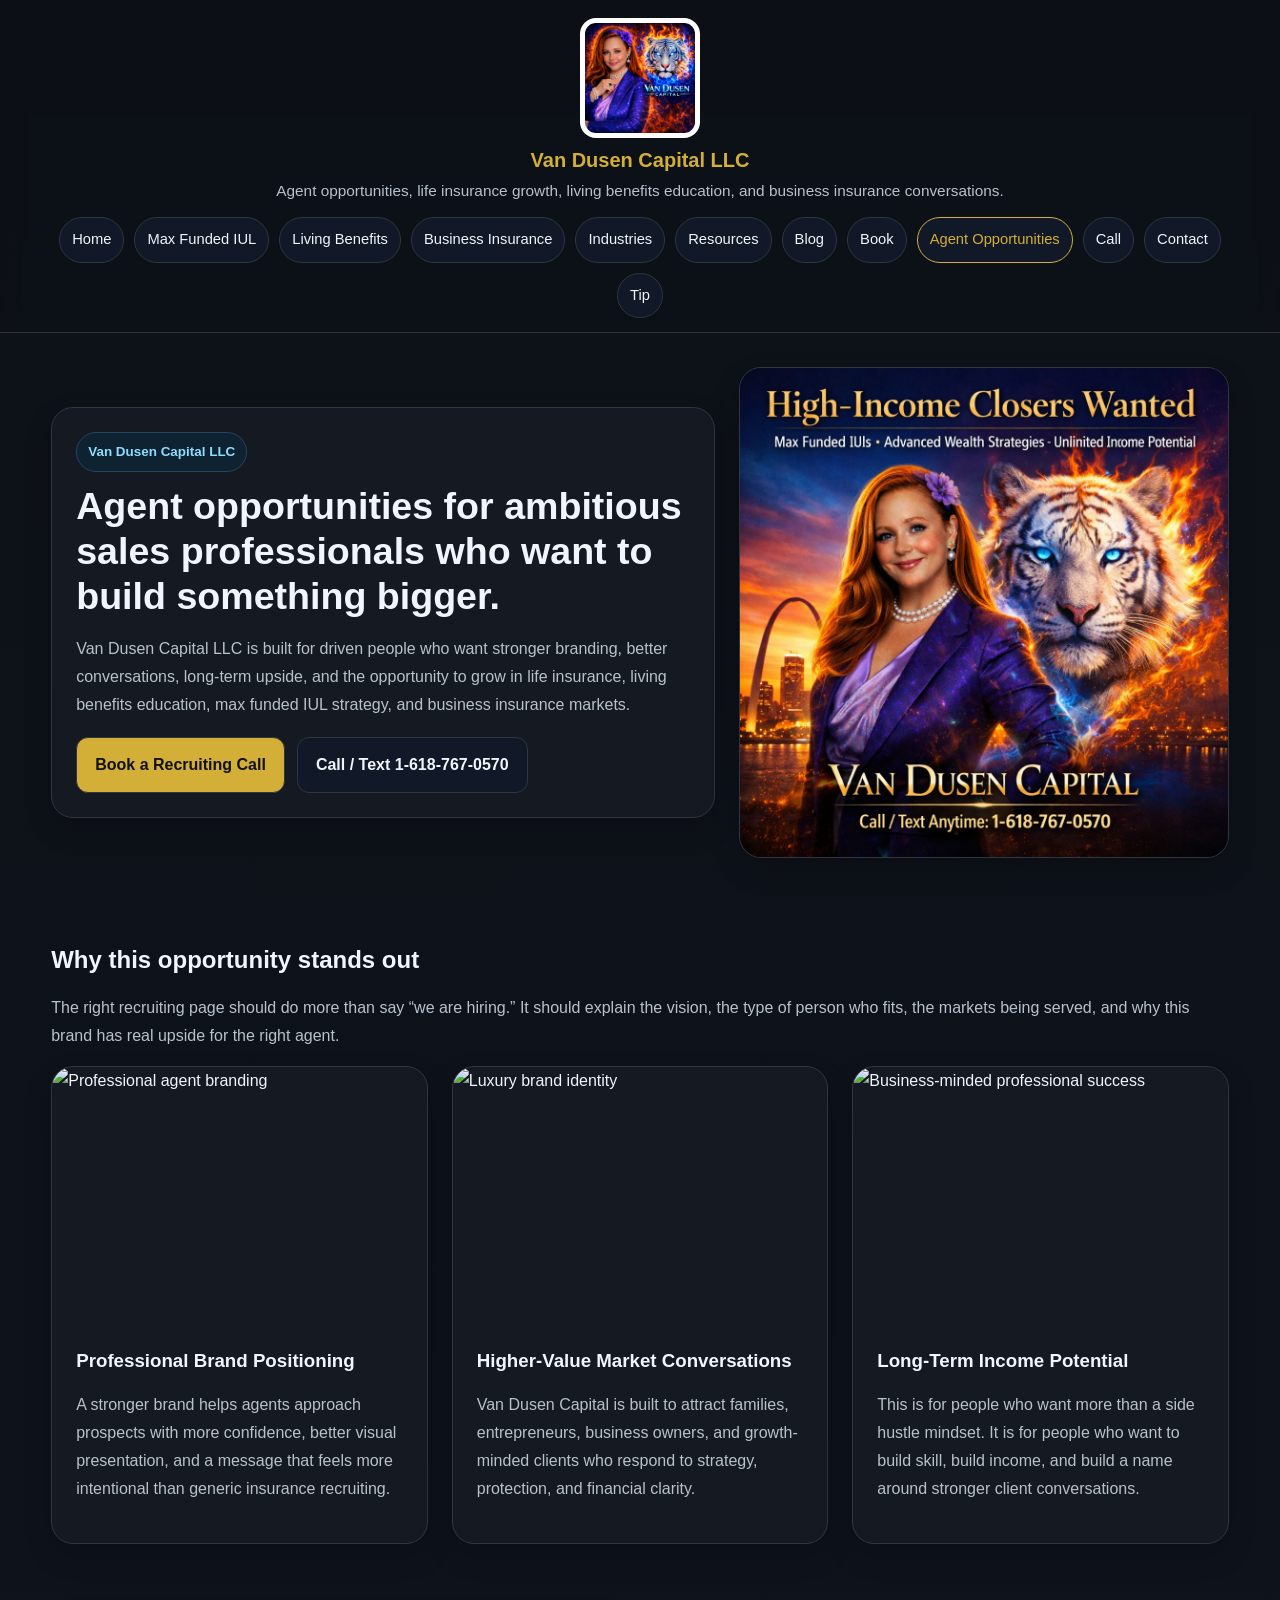
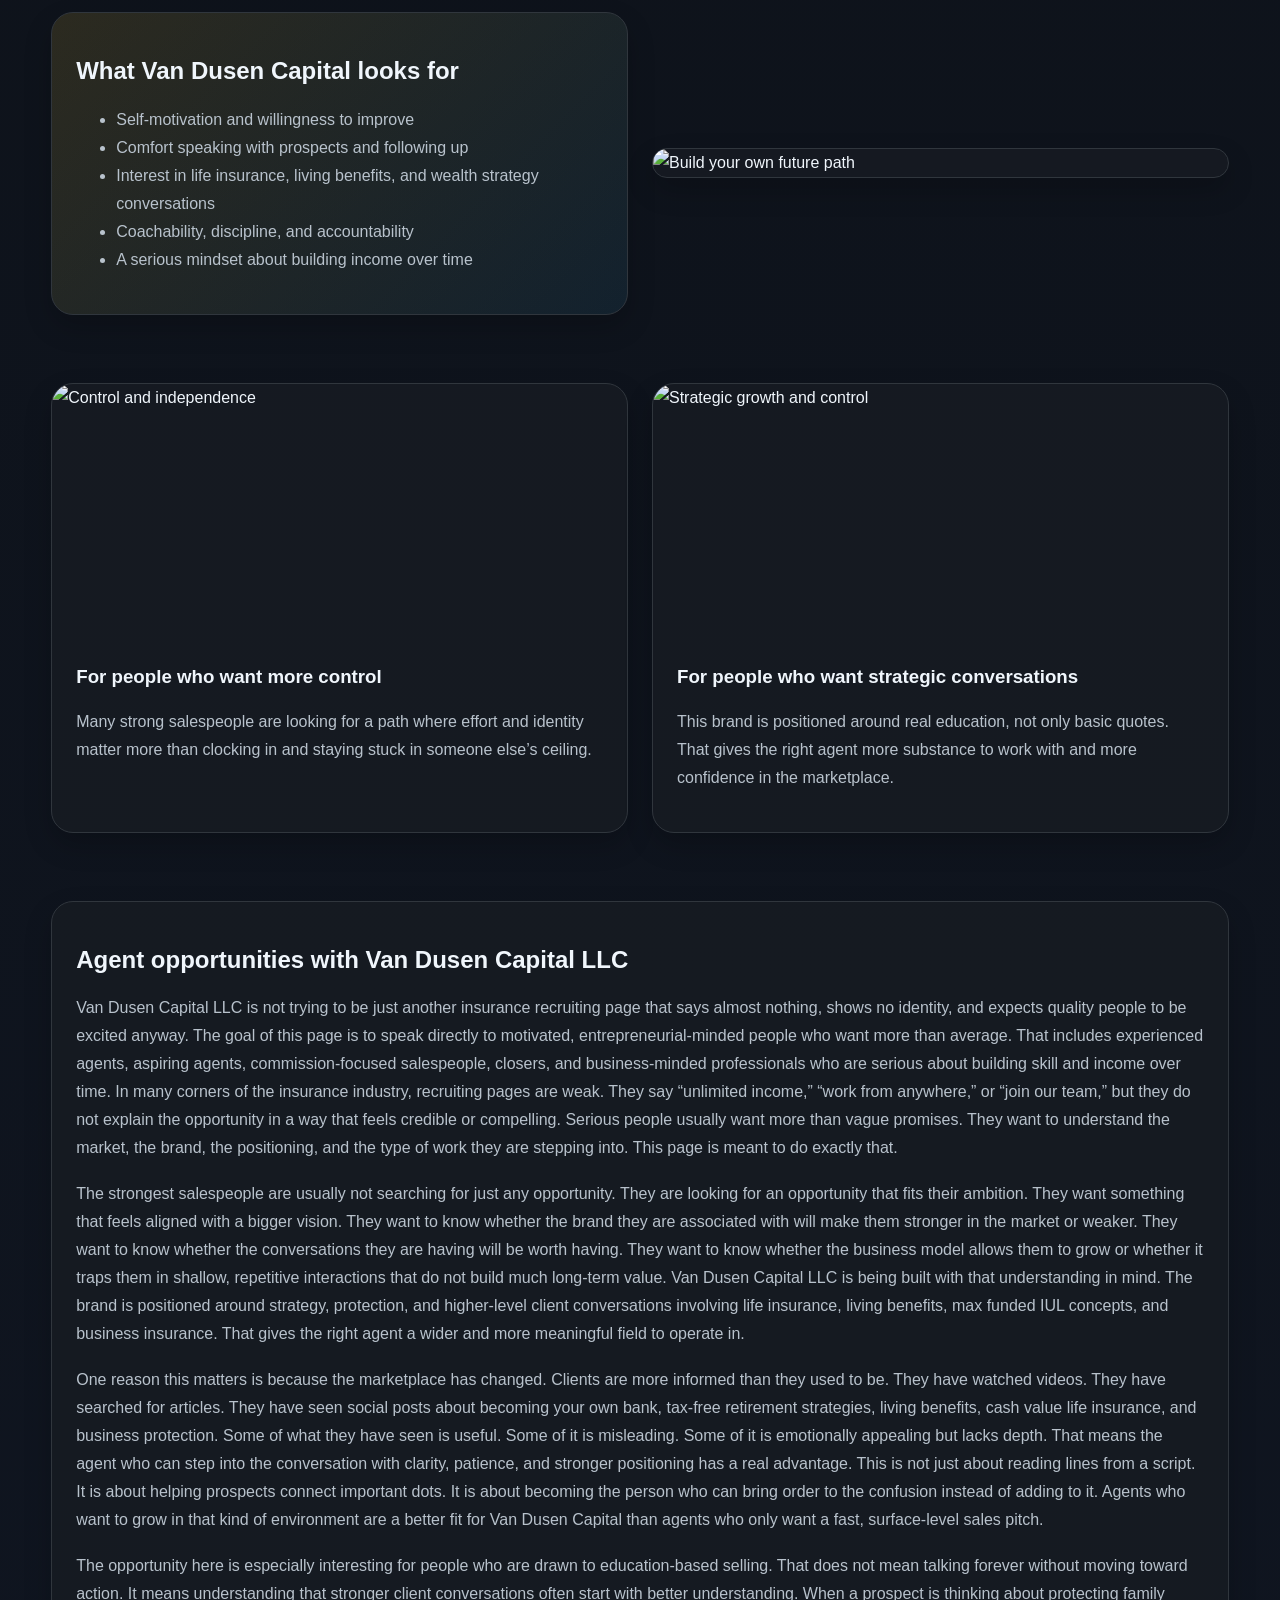
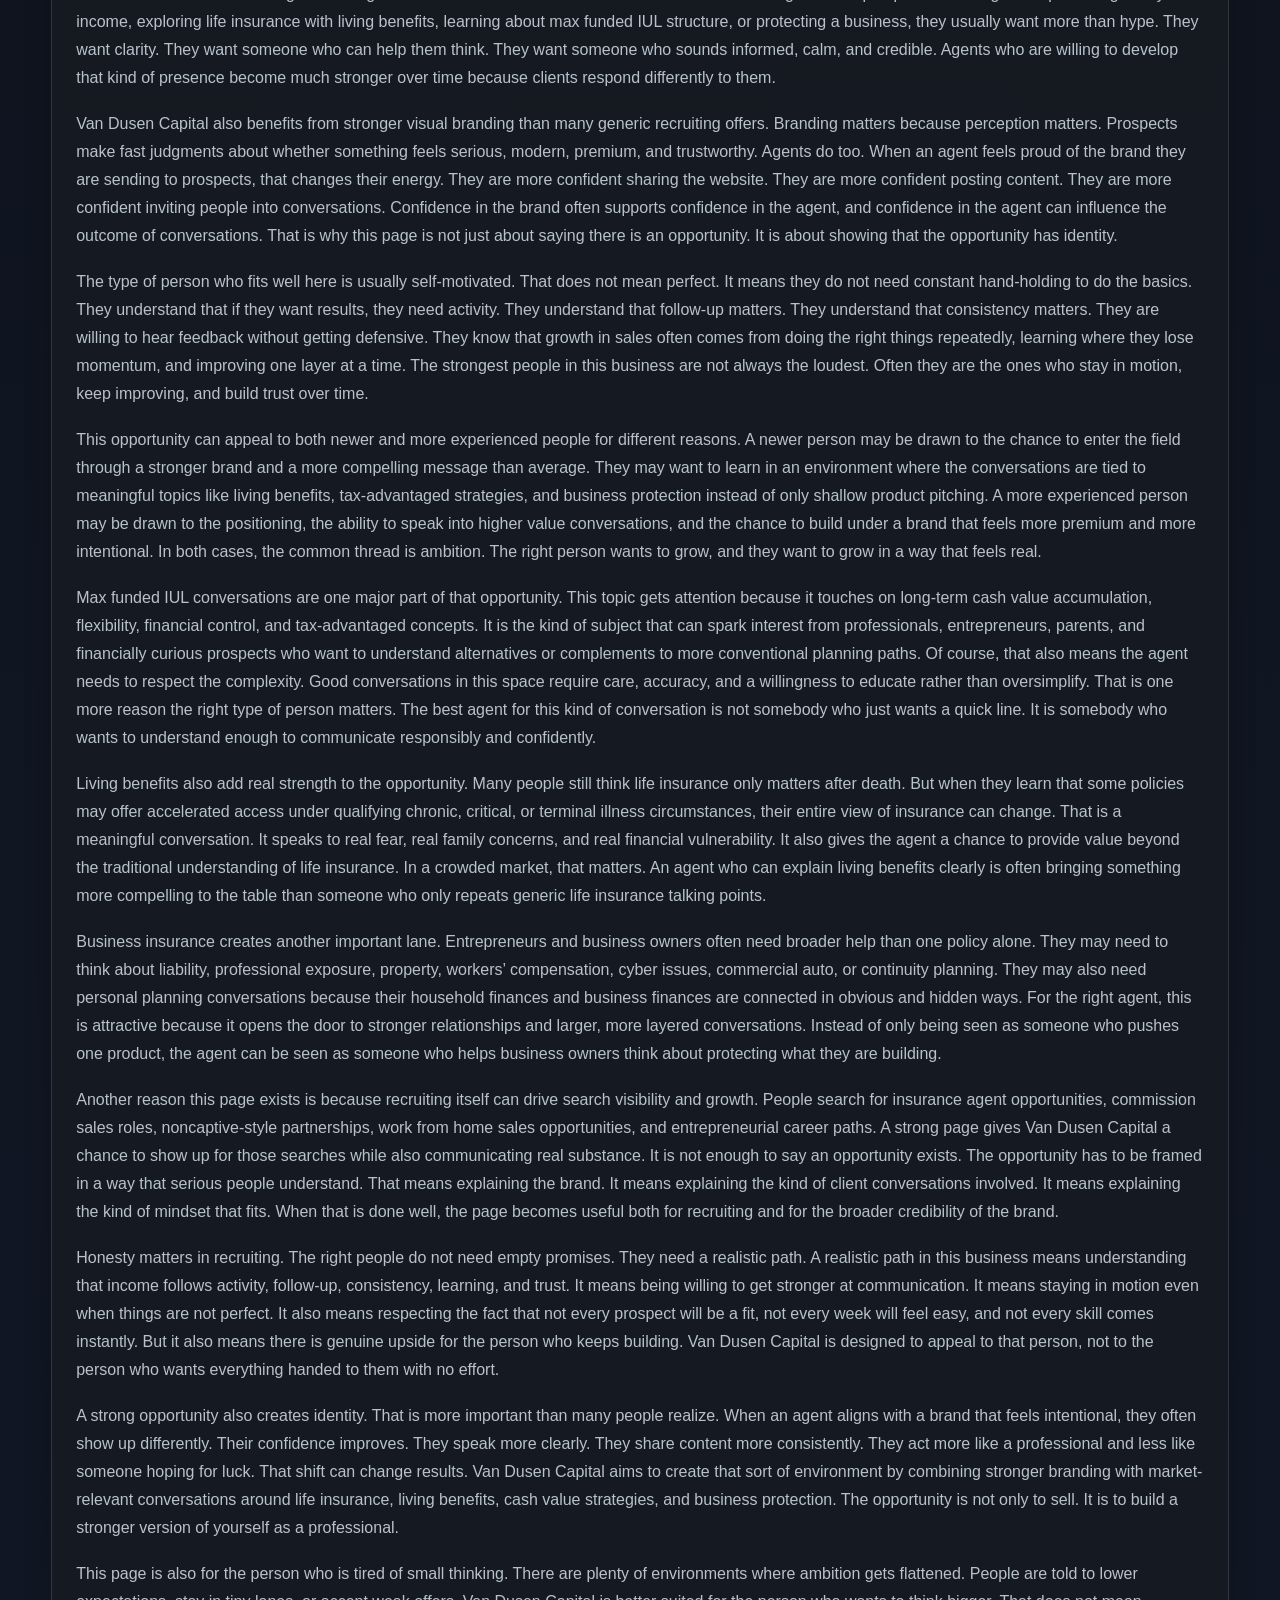
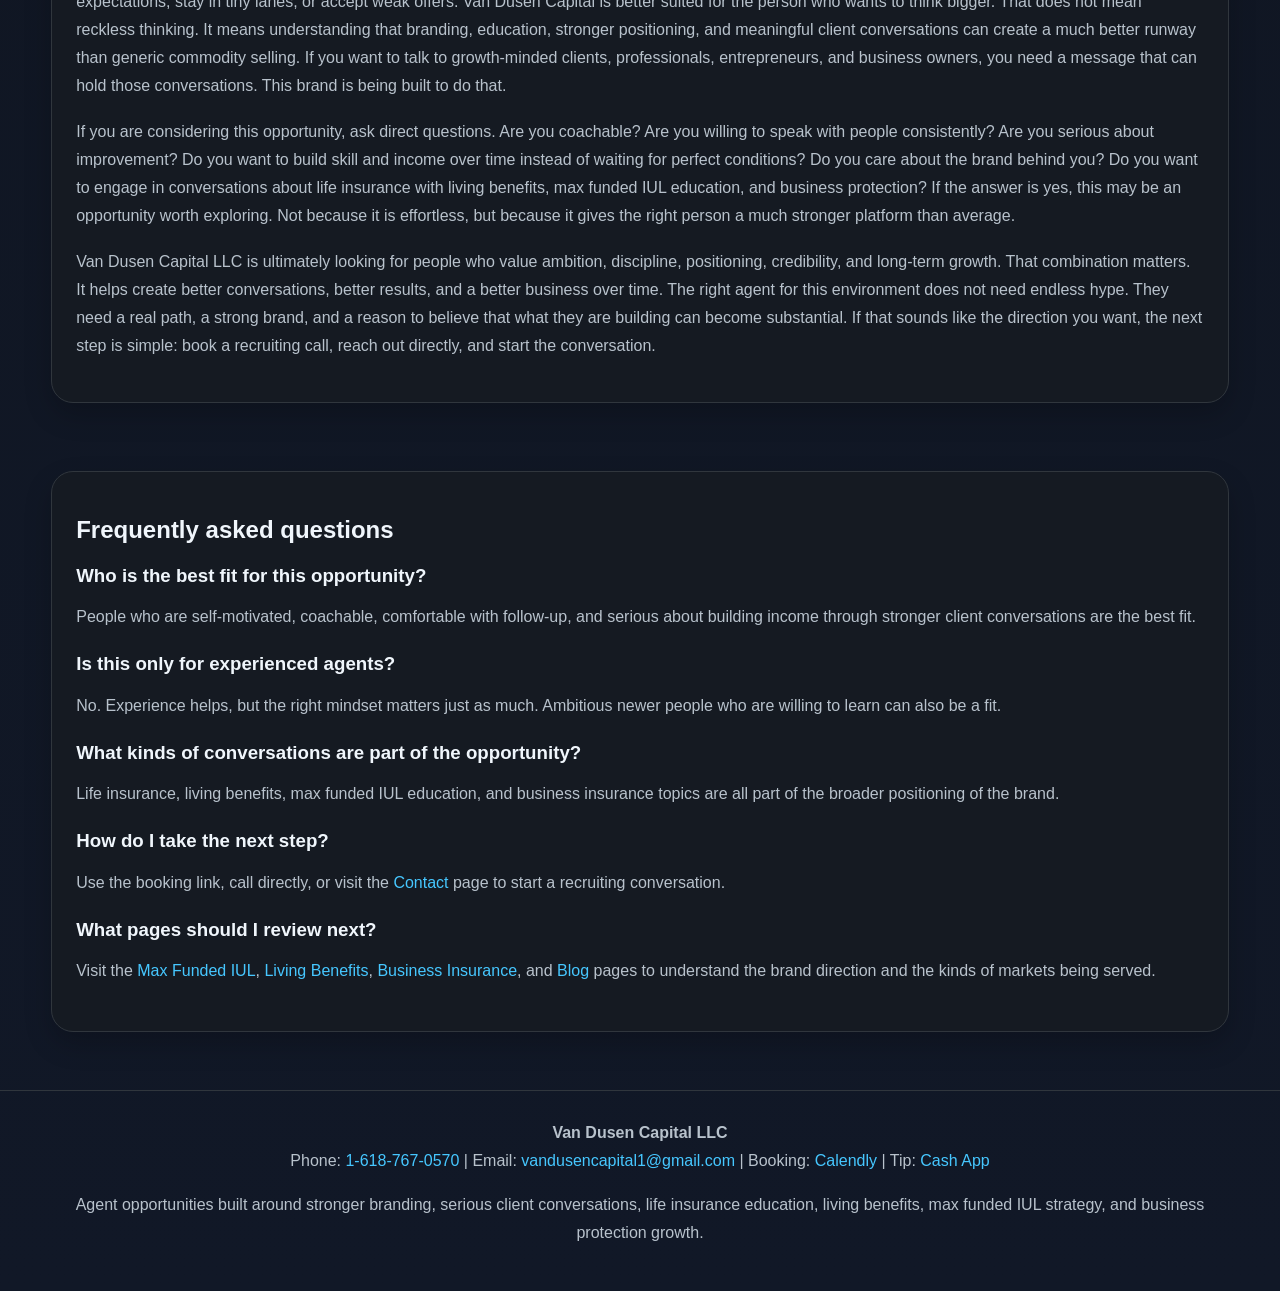
==== commit 6a9f23d8: "Update agent-opportunities.html" ====
--- a/agent-opportunities.html
+++ b/agent-opportunities.html
@@ -4,12 +4,12 @@
   <meta charset="UTF-8" />
   <meta name="viewport" content="width=device-width, initial-scale=1.0" />
   <title>Agent Opportunities | Van Dusen Capital LLC</title>
-  <meta name="description" content="Explore agent opportunities with Van Dusen Capital LLC for motivated sales professionals interested in life insurance, max funded IUL education, living benefits, and business insurance growth." />
-  <meta name="keywords" content="agent opportunities, insurance agent opportunity, commission sales, life insurance sales, max funded IUL, living benefits, Van Dusen Capital LLC" />
+  <meta name="description" content="Explore agent opportunities with Van Dusen Capital LLC for motivated sales professionals interested in life insurance, living benefits, max funded IUL education, and business insurance growth." />
+  <meta name="keywords" content="agent opportunities, insurance sales opportunity, life insurance agent opportunity, commission sales, max funded IUL, living benefits, business insurance, Van Dusen Capital LLC" />
   <meta name="robots" content="index,follow" />
   <link rel="canonical" href="https://www.vandusencapital.com/agent-opportunities.html" />
   <meta property="og:title" content="Agent Opportunities | Van Dusen Capital LLC" />
-  <meta property="og:description" content="Join Van Dusen Capital LLC and explore agent opportunities in life insurance, living benefits education, and business insurance growth." />
+  <meta property="og:description" content="Join Van Dusen Capital LLC and explore agent opportunities in life insurance, living benefits, max funded IUL education, and business insurance growth." />
   <meta property="og:type" content="website" />
   <meta property="og:url" content="https://www.vandusencapital.com/agent-opportunities.html" />
   <meta property="og:image" content="https://www.vandusencapital.com/Logo.png" />
@@ -55,41 +55,32 @@
       border-bottom:1px solid var(--line);
       backdrop-filter:blur(10px);
     }
-    .topbar{
-      display:flex;
-      gap:18px;
-      justify-content:space-between;
-      align-items:center;
-      padding:14px 0;
-    }
-    .brand{
-      display:flex;
-      align-items:center;
-      gap:14px;
-      min-width:0;
-    }
-    .brand img{
-      width:76px;
-      border-radius:12px;
+    .header-inner{
+      padding:18px 0 14px;
+      text-align:center;
+    }
+    .logo{
+      width:120px;
+      margin:0 auto 10px;
       background:#fff;
-      padding:4px;
-      flex:0 0 auto;
-    }
-    .brand h1{
+      border-radius:16px;
+      padding:5px;
+    }
+    .brand-title{
       margin:0;
       color:var(--gold);
-      font-size:1.12rem;
-    }
-    .brand p{
-      margin:3px 0 0;
+      font-size:1.25rem;
+    }
+    .brand-sub{
+      margin:6px 0 12px;
       color:var(--muted);
-      font-size:.92rem;
+      font-size:.96rem;
     }
     nav{
       display:flex;
       flex-wrap:wrap;
       gap:10px;
-      justify-content:flex-end;
+      justify-content:center;
     }
     nav a{
       padding:9px 12px;
@@ -99,7 +90,7 @@
       color:var(--text);
       font-size:.92rem;
     }
-    nav a:hover,nav a.active{
+    nav a:hover, nav a.active{
       border-color:var(--gold);
       color:var(--gold);
     }
@@ -133,11 +124,11 @@
       font-size:.84rem;
       font-weight:700;
     }
-    .hero h2{
+    .hero h1{
       font-size:2.35rem;
       margin:12px 0;
     }
-    .hero p,.lead,.card p,.card li,.muted{
+    .hero p,.lead,.card p,.card li{
       color:var(--muted);
     }
     .hero-image img{
@@ -175,6 +166,7 @@
     .banner{
       padding:24px;
       background:linear-gradient(135deg,rgba(212,175,55,.15),rgba(70,199,255,.08));
+      height:100%;
     }
     .long-copy p{margin:0 0 18px}
     .faq-item{margin-bottom:22px}
@@ -184,24 +176,20 @@
       padding:28px 0;
       border-top:1px solid var(--line);
       color:var(--muted);
+      text-align:center;
     }
     @media (max-width:960px){
       .hero-grid,.grid-3,.grid-2,.split{grid-template-columns:1fr}
-      nav{justify-content:flex-start}
-      .hero h2{font-size:1.95rem}
+      .hero h1{font-size:1.95rem}
     }
   </style>
 </head>
 <body>
   <header>
-    <div class="container topbar">
-      <div class="brand">
-        <img src="Logo.png" alt="Van Dusen Capital logo" />
-        <div>
-          <h1>Van Dusen Capital LLC</h1>
-          <p>Agent opportunities, max funded IUL education, living benefits, and business insurance growth.</p>
-        </div>
-      </div>
+    <div class="container header-inner">
+      <img src="Logo.png" alt="Van Dusen Capital logo" class="logo" />
+      <h2 class="brand-title">Van Dusen Capital LLC</h2>
+      <p class="brand-sub">Agent opportunities, life insurance growth, living benefits education, and business insurance conversations.</p>
 
       <nav>
         <a href="index.html">Home</a>
@@ -225,11 +213,11 @@
       <div class="container hero-grid">
         <div class="card pad">
           <span class="kicker">Van Dusen Capital LLC</span>
-          <h2>Agent opportunities for driven sales professionals who want more than an average insurance pitch.</h2>
-          <p>
-            Van Dusen Capital LLC is building for motivated, entrepreneurial-minded people who want to grow in life
-            insurance, living benefits education, max funded IUL strategy conversations, and business insurance
-            opportunities while working toward bigger long-term income goals.
+          <h1>Agent opportunities for ambitious sales professionals who want to build something bigger.</h1>
+          <p>
+            Van Dusen Capital LLC is built for driven people who want stronger branding, better conversations,
+            long-term upside, and the opportunity to grow in life insurance, living benefits education, max funded
+            IUL strategy, and business insurance markets.
           </p>
           <div class="btnrow">
             <a class="btn primary" href="https://calendly.com/vandusencapital1">Book a Recruiting Call</a>
@@ -237,52 +225,52 @@
           </div>
         </div>
         <div class="card hero-image">
-          <img src="hicw.png" alt="Agent opportunity success image" />
+          <img src="hicw.png" alt="Ambitious professional growth opportunity" />
         </div>
       </div>
     </section>
 
     <section class="section">
       <div class="container">
-        <h2>Why this page matters</h2>
+        <h2>Why this opportunity stands out</h2>
         <p class="lead">
-          A real recruiting page helps serious prospects understand who you want, what you value, and why Van Dusen
-          Capital is different from a generic insurance sales offer.
+          The right recruiting page should do more than say “we are hiring.” It should explain the vision, the type of
+          person who fits, the markets being served, and why this brand has real upside for the right agent.
         </p>
 
         <div class="grid-3">
-          <div class="card content-card">
+          <article class="card content-card">
             <img src="businesscard.png" alt="Professional agent branding" />
             <div class="pad">
-              <h3>Professional Positioning</h3>
+              <h3>Professional Brand Positioning</h3>
               <p>
-                This opportunity is built for people who want to grow with a real brand, stronger positioning, and
-                conversations centered on strategy instead of random product pushing.
+                A stronger brand helps agents approach prospects with more confidence, better visual presentation, and
+                a message that feels more intentional than generic insurance recruiting.
               </p>
             </div>
-          </div>
-
-          <div class="card content-card">
+          </article>
+
+          <article class="card content-card">
             <img src="luxurylogo.png" alt="Luxury brand identity" />
             <div class="pad">
-              <h3>Higher-End Market Focus</h3>
+              <h3>Higher-Value Market Conversations</h3>
               <p>
-                Van Dusen Capital speaks to ambitious professionals, business owners, and clients who value education,
-                protection, and wealth-building conversations.
+                Van Dusen Capital is built to attract families, entrepreneurs, business owners, and growth-minded
+                clients who respond to strategy, protection, and financial clarity.
               </p>
             </div>
-          </div>
-
-          <div class="card content-card">
-            <img src="richbusguy.png" alt="Growth-minded business professional" />
+          </article>
+
+          <article class="card content-card">
+            <img src="richbusguy.png" alt="Business-minded professional success" />
             <div class="pad">
-              <h3>Growth Potential</h3>
+              <h3>Long-Term Income Potential</h3>
               <p>
-                The right agent is not looking for small thinking. The right agent wants bigger conversations, stronger
-                offers, and room to build something meaningful over time.
+                This is for people who want more than a side hustle mindset. It is for people who want to build skill,
+                build income, and build a name around stronger client conversations.
               </p>
             </div>
-          </div>
+          </article>
         </div>
       </div>
     </section>
@@ -290,192 +278,219 @@
     <section class="section">
       <div class="container split">
         <div class="card banner">
-          <h3>What Van Dusen Capital looks for in agents</h3>
+          <h2>What Van Dusen Capital looks for</h2>
           <ul>
-            <li>Self-motivation and willingness to learn quickly</li>
-            <li>Comfort with direct communication and follow-up</li>
-            <li>Interest in life insurance, living benefits, and long-term wealth strategy</li>
-            <li>Coachability and personal accountability</li>
-            <li>A serious mindset about building income, not dabbling</li>
+            <li>Self-motivation and willingness to improve</li>
+            <li>Comfort speaking with prospects and following up</li>
+            <li>Interest in life insurance, living benefits, and wealth strategy conversations</li>
+            <li>Coachability, discipline, and accountability</li>
+            <li>A serious mindset about building income over time</li>
           </ul>
         </div>
-
         <div class="card">
-          <img src="byow.png" alt="Build your own future career path" />
-        </div>
+          <img src="byow.png" alt="Build your own future path" />
+        </div>
+      </div>
+    </section>
+
+    <section class="section">
+      <div class="container grid-2">
+        <article class="card content-card">
+          <img src="byobb.png" alt="Control and independence" />
+          <div class="pad">
+            <h3>For people who want more control</h3>
+            <p>
+              Many strong salespeople are looking for a path where effort and identity matter more than clocking in
+              and staying stuck in someone else’s ceiling.
+            </p>
+          </div>
+        </article>
+
+        <article class="card content-card">
+          <img src="control.png" alt="Strategic growth and control" />
+          <div class="pad">
+            <h3>For people who want strategic conversations</h3>
+            <p>
+              This brand is positioned around real education, not only basic quotes. That gives the right agent more
+              substance to work with and more confidence in the marketplace.
+            </p>
+          </div>
+        </article>
       </div>
     </section>
 
     <section class="section">
       <div class="container">
         <div class="card pad long-copy">
-          <h2>Build with Van Dusen Capital LLC</h2>
-
-          <p>
-            Van Dusen Capital LLC is not positioned as a typical insurance recruiting page that says almost nothing and
-            expects quality people to magically show up. The point of this page is to speak directly to motivated
-            agents, aspiring agents, closers, entrepreneurial salespeople, and growth-minded professionals who want a
-            better path. Many recruiting pages in the insurance industry are vague, empty, or overloaded with hype.
-            They talk about unlimited income without saying what kind of work is involved, what kind of client
-            conversations matter, what kind of positioning the brand has, or what sort of person is actually likely to
-            succeed. This page takes a different approach. The aim is to be clear about the opportunity, the mindset,
-            and the standard.
-          </p>
-
-          <p>
-            The strongest agents are not usually looking for another random sales pitch. They are looking for
-            positioning, leadership, clarity, and a platform that gives them something real to build on. They want to
-            know whether the brand has direction. They want to know whether the conversations they are having in the
-            market will feel strong, modern, and meaningful. They want to know if the opportunity gives them a way to
-            talk to real prospects about real needs instead of relying on shallow scripts that collapse as soon as a
-            client asks intelligent questions. That is where Van Dusen Capital has the ability to stand out. The brand
-            is centered around strategy, protection, tax-advantaged wealth education, life insurance with living
-            benefits, and broader business insurance conversations that can appeal to serious clients and serious
-            agents.
-          </p>
-
-          <p>
-            A major difference in this opportunity is the type of conversation being built. Many insurance roles are
-            sold as simple “sell a product and move on” opportunities. But the market is changing. Clients are more
-            informed, more skeptical, and more demanding than ever. They are seeing content online. They are hearing
-            terms like max funded IUL, compound interest, tax-free retirement, living benefits, and business
-            protection. Some of them are confused by what they hear. Some are interested but uncertain. Some already
-            know enough to ask much better questions than the average prospect did years ago. That means agents who
-            want to grow now need more than surface-level enthusiasm. They need stronger positioning and the ability to
-            speak with confidence about strategy, not just sales.
-          </p>
-
-          <p>
-            Van Dusen Capital is attractive to the right kind of agent because it allows for that broader positioning.
-            Instead of being boxed into one narrow, forgettable message, the brand can speak to families, professionals,
-            entrepreneurs, and business owners who are trying to protect income, build smarter financial systems,
-            understand life insurance with living benefits, or explore long-term accumulation strategies. For an agent,
-            that matters. It means you are not trapped in a one-dimensional conversation. It means you can speak into
-            bigger goals. It means you can help prospects think about control, flexibility, growth, and protection in a
-            more connected way. That makes the work more valuable, and it also makes the opportunity stronger for
-            people who want to build a real client base.
-          </p>
-
-          <p>
-            The ideal candidate for Van Dusen Capital LLC is not passive. This is not for someone who wants to wait for
-            perfect conditions, avoid hard conversations, and hope income somehow appears. Strong agents take
-            initiative. They learn fast. They follow up. They handle rejection without becoming emotionally frozen.
-            They understand that confidence comes from repetition, preparation, and growth. They also understand that
-            the best opportunities usually reward people who are willing to improve instead of making excuses. Whether
-            someone is new to the insurance field or already has sales experience, that mindset is essential. Skill can
-            be developed. Product knowledge can be developed. Confidence can be developed. But personal drive cannot be
-            outsourced.
-          </p>
-
-          <p>
-            Another reason this opportunity has real potential is the kind of market positioning it can attract.
-            Van Dusen Capital is not trying to look cheap, generic, or forgettable. The visual identity, the message,
-            and the strategic direction are meant to appeal to people who want a stronger, more premium impression.
-            That does not mean ignoring everyday families or practical protection needs. It means respecting the fact
-            that branding influences trust, conversation quality, and client perception. Agents benefit when they are
-            aligned with a brand that feels intentional. A stronger brand helps the agent feel stronger too, especially
-            in competitive sales environments where perception can affect whether a prospect leans in or tunes out.
-          </p>
-
-          <p>
-            For many agents, one of the most interesting parts of this kind of opportunity is the ability to have
-            conversations around max funded IUL strategies. This is a topic that gets attention because it touches on
-            wealth building, tax-advantaged concepts, flexibility, and the idea of long-term control. Of course, it
-            also requires care, accuracy, and proper client education. That is exactly why it can be so valuable for
-            the right type of agent. It allows the agent to step into a deeper planning conversation rather than just a
-            surface-level quote discussion. Clients who are researching tax diversification, cash value life insurance,
-            retirement flexibility, or living benefits are often looking for more than a transaction. They are looking
-            for understanding. An agent who can speak into that intelligently has a much stronger position than one who
-            relies only on generic lines.
-          </p>
-
-          <p>
-            Living benefits also matter in a major way. Many people still think life insurance only matters at death.
-            But the marketplace has shifted because clients increasingly want to know whether a policy can offer value
-            during life in qualifying situations. Chronic illness, critical illness, and terminal illness conversations
-            are not abstract to most families. People understand how quickly financial pressure can rise when health
-            changes. An agent who can explain these features clearly and responsibly is serving a real need. That is
-            another reason this recruiting page is different from a weak “join our team” message. It recognizes that
-            good recruiting should connect the opportunity with actual market demand and actual client needs.
-          </p>
-
-          <p>
-            Business insurance can also become an important part of the opportunity. Entrepreneurs, contractors,
-            service-based businesses, hospitality operators, and other business owners often need more than one type of
-            coverage conversation. They may need to think about liability, continuity, commercial property, workers’
-            compensation, commercial auto, cyber exposure, and more. They may also need personal planning conversations
-            connected to business ownership. That gives the right agent a wider field of opportunity. Instead of being
-            stuck in a tiny lane, they can position themselves around helping business owners protect what they are
-            building. That is a more compelling role for many salespeople who want to feel like they are doing
-            something meaningful while still building income.
-          </p>
-
-          <p>
-            One important truth about agent recruiting is that top performers usually want honesty. They do not need
-            inflated promises. They need a realistic path. A realistic path in this business means understanding that
-            income is tied to activity, discipline, communication, client trust, and follow-through. It also means
-            recognizing that the right brand and offer can improve those odds dramatically. Van Dusen Capital is built
-            for agents who want more than average. That includes agents who want better branding, better positioning,
-            stronger education-based conversations, and a chance to grow inside a business that values strategy. It is
-            not about pretending the work is effortless. It is about making the work worth doing.
-          </p>
-
-          <p>
-            Many people who would fit well here come from sales backgrounds where they already know how to connect,
-            qualify, follow up, and close. They may have sold other financial products, business services, marketing,
-            real estate-related offerings, or high-ticket programs. Others may be newer but naturally persuasive and
-            highly driven. What matters is not having a perfect background. What matters is having the ability to keep
-            learning, keep refining, and keep moving. In many cases, the biggest separator is whether someone can stay
-            focused long enough to build momentum. The insurance industry rewards consistency far more than random
-            bursts of motivation.
-          </p>
-
-          <p>
-            Another reason this page is important for search visibility is because recruiting itself can be a growth
-            channel. People search for commission sales opportunities, insurance agent opportunities, noncaptive-style
-            arrangements, work-from-home sales roles, entrepreneurial sales paths, and opportunities to build
-            something performance-based. A strong recruiting page gives Van Dusen Capital a chance to rank not only for
-            consumer topics but also for opportunity-focused searches. That can matter over time because building the
-            right team can expand reach, improve lead handling, and create more overall brand momentum. Growth is not
-            only about client acquisition. It is also about attracting the right people into the business.
-          </p>
-
-          <p>
-            The best opportunities also create identity. When an agent aligns with a brand that feels intentional, it
-            changes how they show up. They are more confident sharing the website. They are more confident sending a
-            link. They are more confident posting content, speaking to prospects, and inviting conversations. That is
-            not a small thing. Confidence in the brand can support confidence in the agent, and confidence in the agent
-            can affect results. Van Dusen Capital is being built with that in mind. The goal is not only to recruit
-            agents but to give them something they are proud to stand behind.
-          </p>
-
-          <p>
-            This opportunity is a strong fit for people who want to think bigger than just one sale at a time. Yes,
-            sales matter. Activity matters. Production matters. But the bigger picture matters too. Agents who succeed
-            over time often do so because they learn how to build trust, attract the right clients, improve their
-            positioning, and create repeatable systems. They stop acting like a temporary salesperson and start acting
-            like a business builder. That shift matters in every industry, but especially in insurance. Van Dusen
-            Capital is much better aligned with that kind of mindset than with someone who wants to drift through a few
-            conversations and hope for easy wins.
-          </p>
-
-          <p>
-            If you are reading this page and considering whether this is the right fit, ask yourself a few direct
-            questions. Are you coachable? Are you serious about growth? Are you willing to speak to people, follow up,
-            learn the material, and stay consistent? Do you want to be associated with a brand that aims higher than
-            average? Are you interested in life insurance, living benefits, tax-advantaged strategy conversations, and
-            business protection markets? If the answer is yes, this may be the kind of opportunity worth exploring.
-            Not because it is effortless, but because it offers more room to build something stronger than a low-level
-            sales gig with no real identity.
-          </p>
-
-          <p>
-            Van Dusen Capital LLC is positioned to attract people who value ambition, education, protection, branding,
-            and long-term thinking. That combination matters. It gives the right agent a stronger platform, a better
-            message, and a better reason to keep showing up. Recruiting is not only about filling seats. It is about
-            finding people who can grow with the mission, speak with conviction, and help expand the reach of the
-            business in a way that feels credible and aligned. If that sounds like the kind of environment you want to
-            be part of, the next step is simple: book a recruiting call, make contact, and start the conversation.
+          <h2>Agent opportunities with Van Dusen Capital LLC</h2>
+
+          <p>
+            Van Dusen Capital LLC is not trying to be just another insurance recruiting page that says almost nothing,
+            shows no identity, and expects quality people to be excited anyway. The goal of this page is to speak
+            directly to motivated, entrepreneurial-minded people who want more than average. That includes experienced
+            agents, aspiring agents, commission-focused salespeople, closers, and business-minded professionals who are
+            serious about building skill and income over time. In many corners of the insurance industry, recruiting
+            pages are weak. They say “unlimited income,” “work from anywhere,” or “join our team,” but they do not
+            explain the opportunity in a way that feels credible or compelling. Serious people usually want more than
+            vague promises. They want to understand the market, the brand, the positioning, and the type of work they
+            are stepping into. This page is meant to do exactly that.
+          </p>
+
+          <p>
+            The strongest salespeople are usually not searching for just any opportunity. They are looking for an
+            opportunity that fits their ambition. They want something that feels aligned with a bigger vision. They
+            want to know whether the brand they are associated with will make them stronger in the market or weaker.
+            They want to know whether the conversations they are having will be worth having. They want to know whether
+            the business model allows them to grow or whether it traps them in shallow, repetitive interactions that do
+            not build much long-term value. Van Dusen Capital LLC is being built with that understanding in mind. The
+            brand is positioned around strategy, protection, and higher-level client conversations involving life
+            insurance, living benefits, max funded IUL concepts, and business insurance. That gives the right agent a
+            wider and more meaningful field to operate in.
+          </p>
+
+          <p>
+            One reason this matters is because the marketplace has changed. Clients are more informed than they used to
+            be. They have watched videos. They have searched for articles. They have seen social posts about becoming
+            your own bank, tax-free retirement strategies, living benefits, cash value life insurance, and business
+            protection. Some of what they have seen is useful. Some of it is misleading. Some of it is emotionally
+            appealing but lacks depth. That means the agent who can step into the conversation with clarity, patience,
+            and stronger positioning has a real advantage. This is not just about reading lines from a script. It is
+            about helping prospects connect important dots. It is about becoming the person who can bring order to the
+            confusion instead of adding to it. Agents who want to grow in that kind of environment are a better fit for
+            Van Dusen Capital than agents who only want a fast, surface-level sales pitch.
+          </p>
+
+          <p>
+            The opportunity here is especially interesting for people who are drawn to education-based selling. That
+            does not mean talking forever without moving toward action. It means understanding that stronger client
+            conversations often start with better understanding. When a prospect is thinking about protecting family
+            income, exploring life insurance with living benefits, learning about max funded IUL structure, or
+            protecting a business, they usually want more than hype. They want clarity. They want someone who can help
+            them think. They want someone who sounds informed, calm, and credible. Agents who are willing to develop
+            that kind of presence become much stronger over time because clients respond differently to them.
+          </p>
+
+          <p>
+            Van Dusen Capital also benefits from stronger visual branding than many generic recruiting offers. Branding
+            matters because perception matters. Prospects make fast judgments about whether something feels serious,
+            modern, premium, and trustworthy. Agents do too. When an agent feels proud of the brand they are sending
+            to prospects, that changes their energy. They are more confident sharing the website. They are more
+            confident posting content. They are more confident inviting people into conversations. Confidence in the
+            brand often supports confidence in the agent, and confidence in the agent can influence the outcome of
+            conversations. That is why this page is not just about saying there is an opportunity. It is about showing
+            that the opportunity has identity.
+          </p>
+
+          <p>
+            The type of person who fits well here is usually self-motivated. That does not mean perfect. It means they
+            do not need constant hand-holding to do the basics. They understand that if they want results, they need
+            activity. They understand that follow-up matters. They understand that consistency matters. They are
+            willing to hear feedback without getting defensive. They know that growth in sales often comes from doing
+            the right things repeatedly, learning where they lose momentum, and improving one layer at a time. The
+            strongest people in this business are not always the loudest. Often they are the ones who stay in motion,
+            keep improving, and build trust over time.
+          </p>
+
+          <p>
+            This opportunity can appeal to both newer and more experienced people for different reasons. A newer person
+            may be drawn to the chance to enter the field through a stronger brand and a more compelling message than
+            average. They may want to learn in an environment where the conversations are tied to meaningful topics
+            like living benefits, tax-advantaged strategies, and business protection instead of only shallow product
+            pitching. A more experienced person may be drawn to the positioning, the ability to speak into higher
+            value conversations, and the chance to build under a brand that feels more premium and more intentional.
+            In both cases, the common thread is ambition. The right person wants to grow, and they want to grow in a
+            way that feels real.
+          </p>
+
+          <p>
+            Max funded IUL conversations are one major part of that opportunity. This topic gets attention because it
+            touches on long-term cash value accumulation, flexibility, financial control, and tax-advantaged concepts.
+            It is the kind of subject that can spark interest from professionals, entrepreneurs, parents, and
+            financially curious prospects who want to understand alternatives or complements to more conventional
+            planning paths. Of course, that also means the agent needs to respect the complexity. Good conversations in
+            this space require care, accuracy, and a willingness to educate rather than oversimplify. That is one more
+            reason the right type of person matters. The best agent for this kind of conversation is not somebody who
+            just wants a quick line. It is somebody who wants to understand enough to communicate responsibly and
+            confidently.
+          </p>
+
+          <p>
+            Living benefits also add real strength to the opportunity. Many people still think life insurance only
+            matters after death. But when they learn that some policies may offer accelerated access under qualifying
+            chronic, critical, or terminal illness circumstances, their entire view of insurance can change. That is a
+            meaningful conversation. It speaks to real fear, real family concerns, and real financial vulnerability.
+            It also gives the agent a chance to provide value beyond the traditional understanding of life insurance.
+            In a crowded market, that matters. An agent who can explain living benefits clearly is often bringing
+            something more compelling to the table than someone who only repeats generic life insurance talking points.
+          </p>
+
+          <p>
+            Business insurance creates another important lane. Entrepreneurs and business owners often need broader help
+            than one policy alone. They may need to think about liability, professional exposure, property, workers’
+            compensation, cyber issues, commercial auto, or continuity planning. They may also need personal planning
+            conversations because their household finances and business finances are connected in obvious and hidden
+            ways. For the right agent, this is attractive because it opens the door to stronger relationships and
+            larger, more layered conversations. Instead of only being seen as someone who pushes one product, the agent
+            can be seen as someone who helps business owners think about protecting what they are building.
+          </p>
+
+          <p>
+            Another reason this page exists is because recruiting itself can drive search visibility and growth. People
+            search for insurance agent opportunities, commission sales roles, noncaptive-style partnerships, work from
+            home sales opportunities, and entrepreneurial career paths. A strong page gives Van Dusen Capital a chance
+            to show up for those searches while also communicating real substance. It is not enough to say an
+            opportunity exists. The opportunity has to be framed in a way that serious people understand. That means
+            explaining the brand. It means explaining the kind of client conversations involved. It means explaining
+            the kind of mindset that fits. When that is done well, the page becomes useful both for recruiting and for
+            the broader credibility of the brand.
+          </p>
+
+          <p>
+            Honesty matters in recruiting. The right people do not need empty promises. They need a realistic path. A
+            realistic path in this business means understanding that income follows activity, follow-up, consistency,
+            learning, and trust. It means being willing to get stronger at communication. It means staying in motion
+            even when things are not perfect. It also means respecting the fact that not every prospect will be a fit,
+            not every week will feel easy, and not every skill comes instantly. But it also means there is genuine
+            upside for the person who keeps building. Van Dusen Capital is designed to appeal to that person, not to
+            the person who wants everything handed to them with no effort.
+          </p>
+
+          <p>
+            A strong opportunity also creates identity. That is more important than many people realize. When an agent
+            aligns with a brand that feels intentional, they often show up differently. Their confidence improves. They
+            speak more clearly. They share content more consistently. They act more like a professional and less like
+            someone hoping for luck. That shift can change results. Van Dusen Capital aims to create that sort of
+            environment by combining stronger branding with market-relevant conversations around life insurance, living
+            benefits, cash value strategies, and business protection. The opportunity is not only to sell. It is to
+            build a stronger version of yourself as a professional.
+          </p>
+
+          <p>
+            This page is also for the person who is tired of small thinking. There are plenty of environments where
+            ambition gets flattened. People are told to lower expectations, stay in tiny lanes, or accept weak offers.
+            Van Dusen Capital is better suited for the person who wants to think bigger. That does not mean reckless
+            thinking. It means understanding that branding, education, stronger positioning, and meaningful client
+            conversations can create a much better runway than generic commodity selling. If you want to talk to
+            growth-minded clients, professionals, entrepreneurs, and business owners, you need a message that can hold
+            those conversations. This brand is being built to do that.
+          </p>
+
+          <p>
+            If you are considering this opportunity, ask direct questions. Are you coachable? Are you willing to speak
+            with people consistently? Are you serious about improvement? Do you want to build skill and income over
+            time instead of waiting for perfect conditions? Do you care about the brand behind you? Do you want to
+            engage in conversations about life insurance with living benefits, max funded IUL education, and business
+            protection? If the answer is yes, this may be an opportunity worth exploring. Not because it is effortless,
+            but because it gives the right person a much stronger platform than average.
+          </p>
+
+          <p>
+            Van Dusen Capital LLC is ultimately looking for people who value ambition, discipline, positioning,
+            credibility, and long-term growth. That combination matters. It helps create better conversations, better
+            results, and a better business over time. The right agent for this environment does not need endless hype.
+            They need a real path, a strong brand, and a reason to believe that what they are building can become
+            substantial. If that sounds like the direction you want, the next step is simple: book a recruiting call,
+            reach out directly, and start the conversation.
           </p>
         </div>
       </div>
@@ -487,43 +502,45 @@
           <h2>Frequently asked questions</h2>
 
           <div class="faq-item">
-            <h3>Who is a good fit for this opportunity?</h3>
-            <p>
-              People who are self-motivated, coachable, willing to follow up, comfortable learning sales and insurance
-              concepts, and serious about building long-term income are the best fit.
+            <h3>Who is the best fit for this opportunity?</h3>
+            <p>
+              People who are self-motivated, coachable, comfortable with follow-up, and serious about building income
+              through stronger client conversations are the best fit.
             </p>
           </div>
 
           <div class="faq-item">
-            <h3>Is this page only for experienced agents?</h3>
-            <p>
-              No. Experienced agents can be a strong fit, but driven new people with the right mindset can also be a
-              fit if they are committed to learning and taking action.
+            <h3>Is this only for experienced agents?</h3>
+            <p>
+              No. Experience helps, but the right mindset matters just as much. Ambitious newer people who are willing
+              to learn can also be a fit.
             </p>
           </div>
 
           <div class="faq-item">
-            <h3>What products or conversations are part of the opportunity?</h3>
-            <p>
-              The brand is positioned around life insurance, living benefits education, max funded IUL conversations,
-              wealth-oriented strategy, and business insurance opportunities.
+            <h3>What kinds of conversations are part of the opportunity?</h3>
+            <p>
+              Life insurance, living benefits, max funded IUL education, and business insurance topics are all part of
+              the broader positioning of the brand.
             </p>
           </div>
 
           <div class="faq-item">
             <h3>How do I take the next step?</h3>
             <p>
-              Use the booking link, call directly, or visit the contact page to begin a recruiting conversation.
+              Use the booking link, call directly, or visit the <a href="contact.html">Contact</a> page to start a
+              recruiting conversation.
             </p>
           </div>
 
           <div class="faq-item">
-            <h3>Where should I go next on the site?</h3>
-            <p>
-              Review the <a href="max-funded-iul.html">Max Funded IUL</a>,
+            <h3>What pages should I review next?</h3>
+            <p>
+              Visit the <a href="max-funded-iul.html">Max Funded IUL</a>,
               <a href="living-benefits.html">Living Benefits</a>,
               <a href="business-insurance.html">Business Insurance</a>, and
-              <a href="contact.html">Contact</a> pages to understand the brand direction and market focus.
+              <a href="blog.html">Blog</a> pages to understand the brand direction and the kinds of markets being
+              served.
             </p>
           </div>
         </div>
@@ -539,8 +556,8 @@
       Booking: <a href="https://calendly.com/vandusencapital1">Calendly</a> |
       Tip: <a href="https://cash.app/$vandusencapital">Cash App</a>
       <p>
-        Agent opportunities focused on strong branding, education-led conversations, life insurance with living
-        benefits, max funded IUL strategy discussions, and business protection growth.
+        Agent opportunities built around stronger branding, serious client conversations, life insurance education,
+        living benefits, max funded IUL strategy, and business protection growth.
       </p>
     </div>
   </footer>
